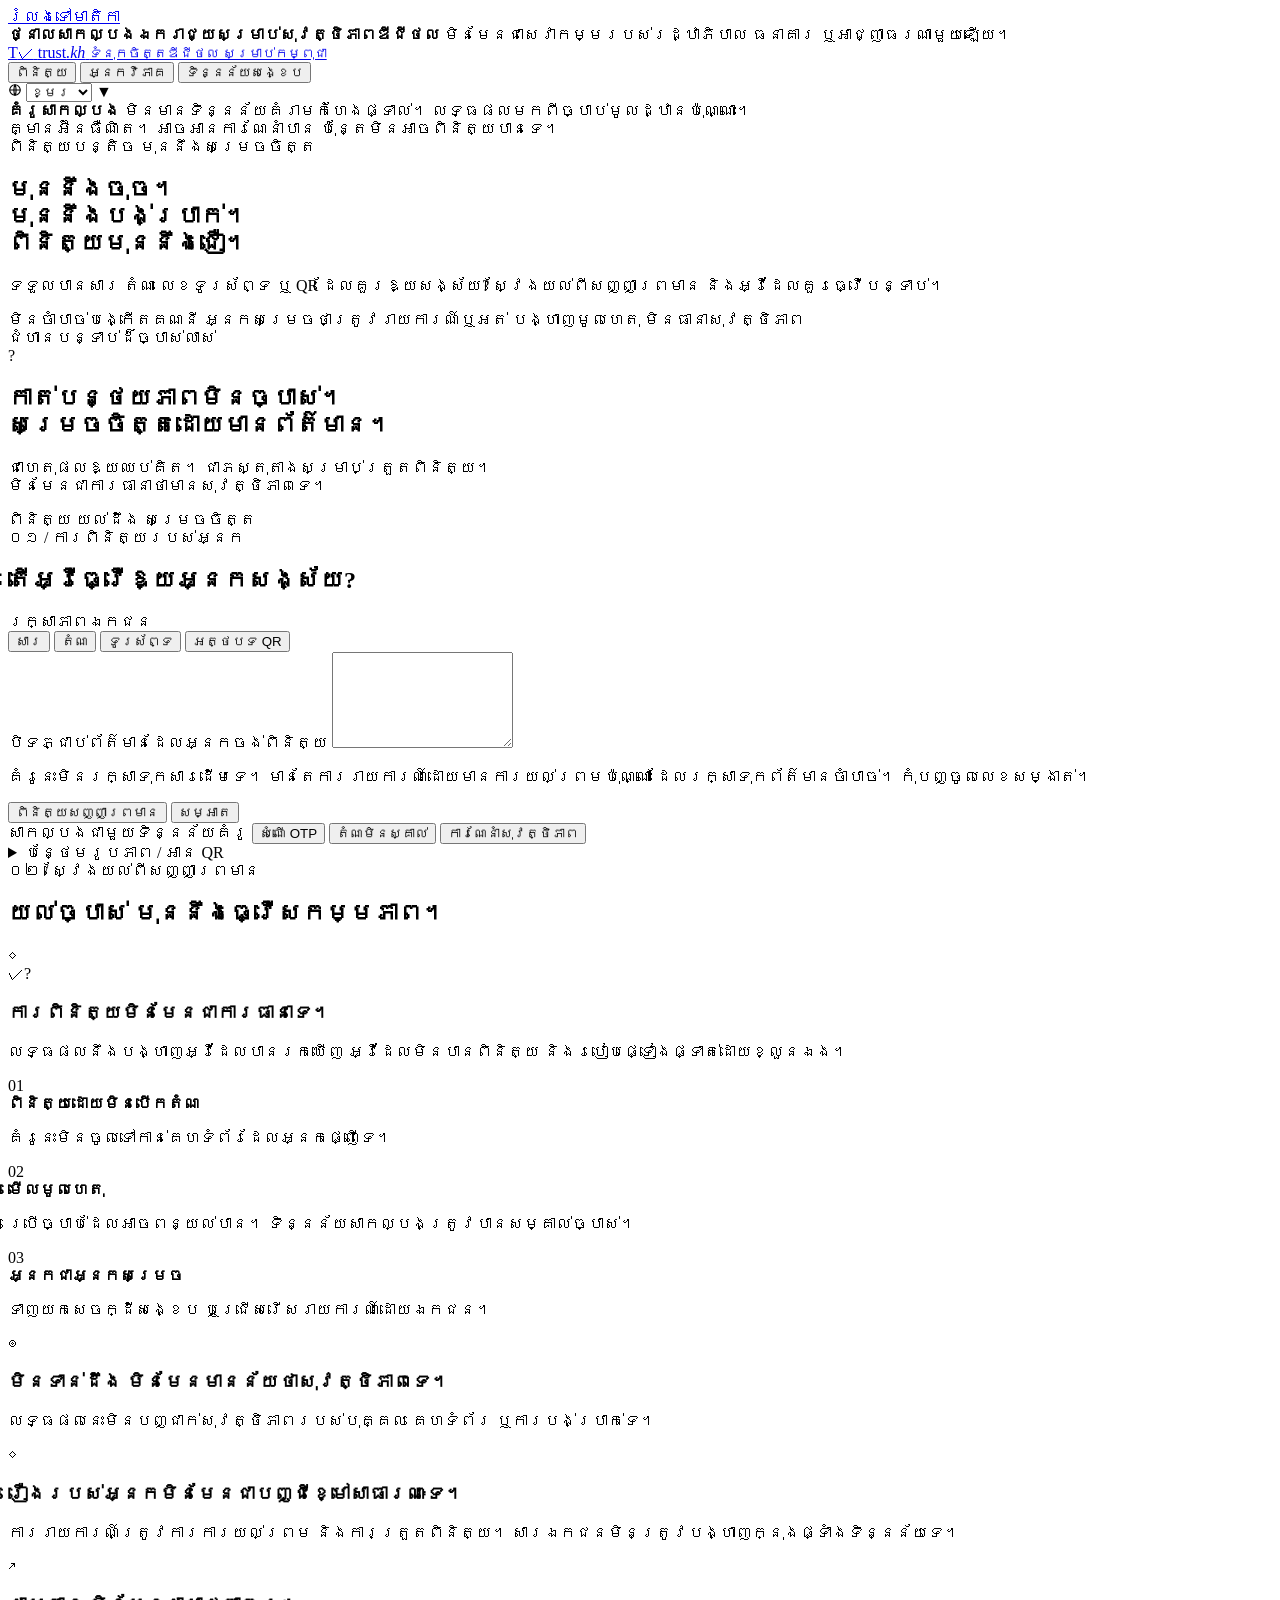
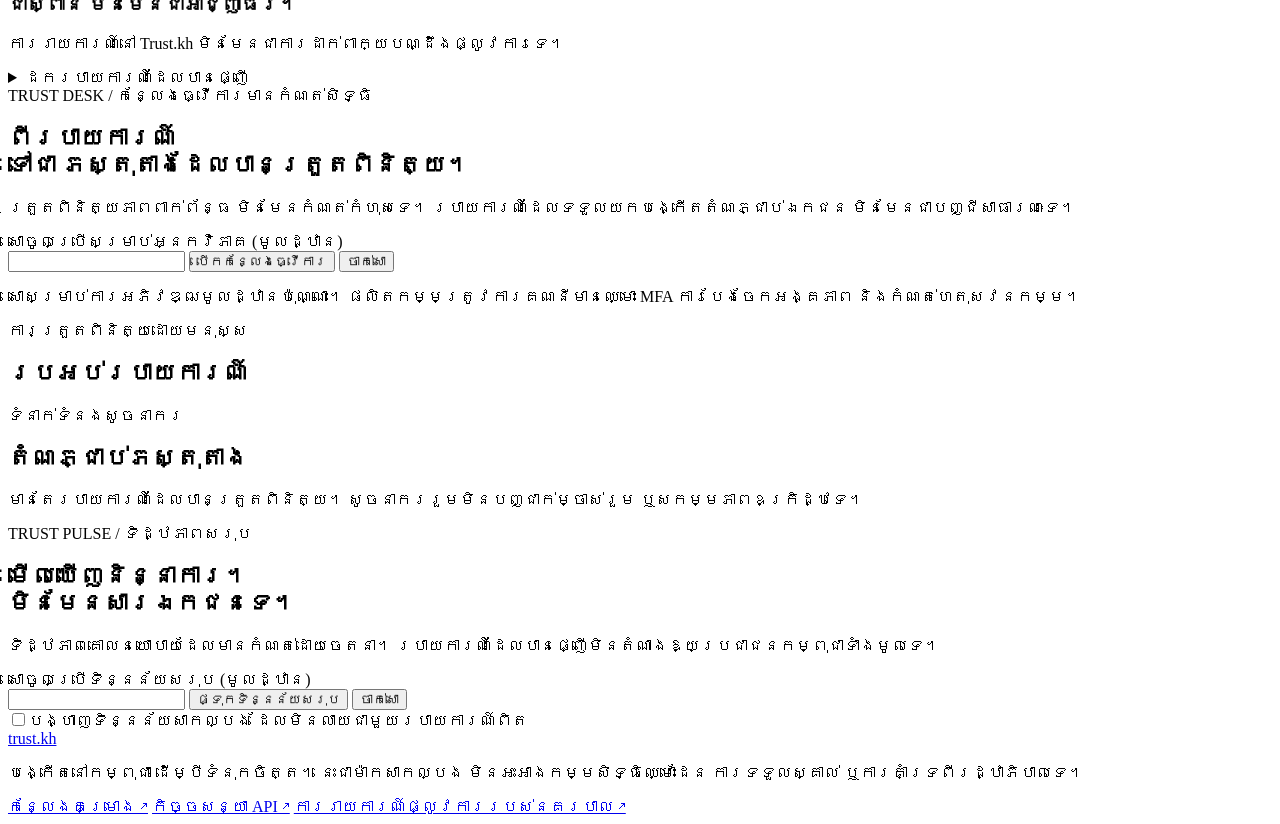
==== app/static/index.html @ d8fc0414 "feat(ui): institutional Khmer-first interface with Khmer/English/Chinese Rebuild the citizen, analys" ====
<!doctype html>
<html lang="km">
<head>
  <meta charset="utf-8"><meta name="viewport" content="width=device-width,initial-scale=1">
  <meta name="theme-color" content="#014F99">
  <meta name="description" content="Trust.kh — ពិនិត្យសារ តំណ លេខទូរស័ព្ទ និង QR ដែលគួរឱ្យសង្ស័យ។ Explainable, privacy-conscious scam triage for Cambodia.">
  <link rel="manifest" href="/manifest.webmanifest"><link rel="icon" href="/icon.svg" type="image/svg+xml">
  <link rel="stylesheet" href="/style.css"><title>Trust.kh · ពិនិត្យមុននឹងជឿ</title>
</head>
<body>
<a class="skip" href="#main" data-i18n="skip">រំលងទៅមាតិកា</a>

<div class="gov-strip">
  <div class="wrap">
    <span><span class="dot" aria-hidden="true"></span><strong data-i18n="govTitle">ថ្នាលសាកល្បងឯករាជ្យសម្រាប់សុវត្ថិភាពឌីជីថល</strong></span>
    <span data-i18n="govNote">មិនមែនជាសេវាកម្មរបស់រដ្ឋាភិបាល ធនាគារ ឬអាជ្ញាធរណាមួយឡើយ។</span>
  </div>
</div>

<header class="topbar">
  <div class="wrap">
    <a class="brand" href="#check">
      <span class="brandmark" aria-hidden="true">T<span>✓</span></span>
      <span class="brand-text">
        <span class="brand-name">trust<em>.kh</em></span>
        <small data-i18n="brandSub">ទំនុកចិត្តឌីជីថល សម្រាប់កម្ពុជា</small>
      </span>
    </a>
    <nav data-i18n-label="navLabel" aria-label="ការរុករកមេ">
      <button class="nav active" data-page="check" data-i18n="checkNav">ពិនិត្យ</button>
      <button class="nav" data-page="analyst" data-i18n="analystNav">អ្នកវិភាគ</button>
      <button class="nav" data-page="pulse" data-i18n="pulseNav">ទិន្នន័យសង្ខេប</button>
    </nav>
    <div class="lang-select">
      <span class="globe" aria-hidden="true">
        <svg width="14" height="14" viewBox="0 0 24 24" fill="none" stroke="currentColor" stroke-width="2">
          <circle cx="12" cy="12" r="9"/><path d="M3 12h18M12 3c2.5 2.7 2.5 15.3 0 18M12 3c-2.5 2.7-2.5 15.3 0 18"/>
        </svg>
      </span>
      <select id="language" data-i18n-label="langLabel" aria-label="ប្តូរភាសា">
        <option value="km">ខ្មែរ</option>
        <option value="en">English</option>
        <option value="zh">中文</option>
      </select>
      <span class="caret" aria-hidden="true">▼</span>
    </div>
  </div>
</header>

<div class="notice-strip">
  <div class="wrap">
    <strong data-i18n="prototype">គំរូសាកល្បង</strong>
    <span data-i18n="prototypeNote">មិនមានទិន្នន័យគំរាមកំហែងផ្ទាល់។ លទ្ធផលមកពីច្បាប់មូលដ្ឋានប៉ុណ្ណោះ។</span>
  </div>
</div>
<div id="offline" class="offline hidden" role="status" data-i18n="offline">គ្មានអ៊ីនធឺណិត។ អាចអានការណែនាំបាន ប៉ុន្តែមិនអាចពិនិត្យបានទេ។</div>

<main id="main">

<section id="page-check" class="page">
  <div class="hero-layout">
    <div class="hero-inner">
      <div class="hero">
        <div class="eyebrow" data-i18n="eyebrow">ពិនិត្យបន្តិច មុននឹងសម្រេចចិត្ត</div>
        <h1 data-i18n="headline">មុននឹងចុច។<br>មុននឹងបង់ប្រាក់។<br><span>ពិនិត្យមុននឹងជឿ។</span></h1>
        <p data-i18n="heroCopy">ទទួលបានសារ តំណ លេខទូរស័ព្ទ ឬ QR ដែលគួរឱ្យសង្ស័យ? ស្វែងយល់ពីសញ្ញាព្រមាន និងអ្វីដែលគួរធ្វើបន្ទាប់។</p>
        <div class="promise-row">
          <span data-i18n="promise1">មិនចាំបាច់បង្កើតគណនី</span>
          <span data-i18n="promise2">អ្នកសម្រេចថាត្រូវរាយការណ៍ឬអត់</span>
          <span data-i18n="promise3">បង្ហាញមូលហេតុ មិនធានាសុវត្ថិភាព</span>
        </div>
      </div>
      <aside class="hero-card" data-i18n-label="heroCardLabel" aria-label="គោលការណ៍ផលិតផល">
        <div class="eyebrow" data-i18n="heroCardEyebrow">ជំហានបន្ទាប់ដ៏ច្បាស់លាស់</div>
        <div class="hero-card-mark" aria-hidden="true">?</div>
        <h2 data-i18n="heroCardTitle">កាត់បន្ថយភាពមិនច្បាស់។<br>សម្រេចចិត្តដោយមានព័ត៌មាន។</h2>
        <p data-i18n="heroCardCopy">ជាហេតុផលឱ្យឈប់គិត។ ជាភស្តុតាងសម្រាប់ត្រួតពិនិត្យ។<br>មិនមែនជាការធានាថាមានសុវត្ថិភាពទេ។</p>
        <div class="hero-card-bottom">
          <span data-i18n="stepCheck">ពិនិត្យ</span>
          <span data-i18n="stepUnderstand">យល់ដឹង</span>
          <span data-i18n="stepDecide">សម្រេចចិត្ត</span>
        </div>
      </aside>
    </div>
  </div>

  <div class="workbench">
    <article class="panel input-panel">
      <div class="panel-top">
        <div>
          <div class="eyebrow" data-i18n="stepOne">០១ / ការពិនិត្យរបស់អ្នក</div>
          <h2 data-i18n="inputTitle">តើអ្វីធ្វើឱ្យអ្នកសង្ស័យ?</h2>
        </div>
        <span class="private-badge" data-i18n="privateBadge">រក្សាភាពឯកជន</span>
      </div>
      <div class="tabs" role="group" data-i18n-label="inputTypeLabel" aria-label="ប្រភេទព័ត៌មាន">
        <button class="tab active" data-kind="message" data-i18n="message">សារ</button>
        <button class="tab" data-kind="url" data-i18n="link">តំណ</button>
        <button class="tab" data-kind="phone" data-i18n="phone">ទូរស័ព្ទ</button>
        <button class="tab" data-kind="qr" data-i18n="qr">អត្ថបទ QR</button>
      </div>
      <label class="field-label" for="check-text" data-i18n="inputLabel">បិទភ្ជាប់ព័ត៌មានដែលអ្នកចង់ពិនិត្យ</label>
      <textarea id="check-text" rows="6" maxlength="6000" autocomplete="off" spellcheck="false"></textarea>
      <p class="field-note" data-i18n="inputPrivacy">គំរូនេះមិនរក្សាទុកសារដើមទេ។ មានតែការរាយការណ៍ដោយមានការយល់ព្រមប៉ុណ្ណោះ ដែលរក្សាទុកព័ត៌មានចាំបាច់។ កុំបញ្ចូលលេខសម្ងាត់។</p>
      <div class="input-actions">
        <button class="button primary" id="run-check" data-i18n="runCheck">ពិនិត្យសញ្ញាព្រមាន</button>
        <button class="button quiet" id="clear-check" data-i18n="clear">សម្អាត</button>
      </div>
      <div class="examples">
        <span data-i18n="tryExample">សាកល្បងជាមួយទិន្នន័យគំរូ</span>
        <button data-example="otp" data-i18n="exOtp">សំណើ OTP</button>
        <button data-example="unknown" data-i18n="exUnknown">តំណមិនស្គាល់</button>
        <button data-example="advice" data-i18n="exAdvice">ការណែនាំសុវត្ថិភាព</button>
      </div>
      <details class="image-tools">
        <summary data-i18n="imageTitle">បន្ថែមរូបភាព / អាន QR</summary>
        <p class="field-note" data-i18n="imageNote">រូបភាពត្រូវបានបង្ហាញ និងលាក់ព័ត៌មាននៅលើឧបករណ៍របស់អ្នក។ មុខងារអានអត្ថបទពីរូបភាពមិនទាន់មានទេ។ សូមវាយអត្ថបទខាងលើ។</p>
        <label for="image-file" class="field-label" data-i18n="chooseImage">ជ្រើសរូប PNG/JPEG (មិនលើស 2 MiB / 6 មេហ្គាភីកសែល)</label>
        <input type="file" id="image-file" accept="image/png,image/jpeg">
        <div id="canvas-wrap" class="hidden">
          <p class="field-note" data-i18n="redactInstruction">អូសលើព័ត៌មានផ្ទាល់ខ្លួនដើម្បីបិទបាំង។ រូបដើមមិនត្រូវបានផ្លាស់ប្តូរទេ។</p>
          <canvas id="image-canvas" data-i18n-label="canvasLabel" aria-label="ផ្ទាំងបិទបាំងរូបភាព"></canvas>
          <div class="button-row">
            <button id="decode-qr" class="button secondary" data-i18n="decodeQr">ផ្ញើរូបដែលបានបិទបាំង និងអាន QR</button>
            <button id="save-image" class="button quiet" data-i18n="saveImage">រក្សាទុកច្បាប់ចម្លង</button>
          </div>
        </div>
      </details>
    </article>

    <article class="panel result-panel" aria-live="polite" aria-atomic="false">
      <div class="panel-top">
        <div>
          <div class="eyebrow" data-i18n="stepTwo">០២ / ស្វែងយល់ពីសញ្ញាព្រមាន</div>
          <h2 data-i18n="resultTitle">យល់ច្បាស់ មុននឹងធ្វើសកម្មភាព។</h2>
        </div>
        <span class="result-symbol" aria-hidden="true">◇</span>
      </div>
      <div id="result-empty">
        <div class="empty-emblem" aria-hidden="true">✓<span>?</span></div>
        <h3 data-i18n="emptyTitle">ការពិនិត្យមិនមែនជាការធានាទេ។</h3>
        <p data-i18n="emptyCopy">លទ្ធផលនឹងបង្ហាញអ្វីដែលបានរកឃើញ អ្វីដែលមិនបានពិនិត្យ និងរបៀបផ្ទៀងផ្ទាត់ដោយខ្លួនឯង។</p>
        <div class="explain-row"><span>01</span><div><strong data-i18n="explain1Title">ពិនិត្យដោយមិនបើកតំណ</strong><p data-i18n="explain1Copy">គំរូនេះមិនចូលទៅកាន់គេហទំព័រដែលអ្នកផ្ញើទេ។</p></div></div>
        <div class="explain-row"><span>02</span><div><strong data-i18n="explain2Title">មើលមូលហេតុ</strong><p data-i18n="explain2Copy">ប្រើច្បាប់ដែលអាចពន្យល់បាន។ ទិន្នន័យសាកល្បងត្រូវបានសម្គាល់ច្បាស់។</p></div></div>
        <div class="explain-row"><span>03</span><div><strong data-i18n="explain3Title">អ្នកជាអ្នកសម្រេច</strong><p data-i18n="explain3Copy">ទាញយកសេចក្ដីសង្ខេប ឬជ្រើសរើសរាយការណ៍ដោយឯកជន។</p></div></div>
      </div>
      <div id="result-content" class="hidden"></div>
    </article>
  </div>

  <div class="principles">
    <div class="principles-inner">
      <div><span aria-hidden="true">◎</span><h3 data-i18n="principle1Title">មិនទាន់ដឹង មិនមែនមានន័យថាសុវត្ថិភាពទេ។</h3><p data-i18n="principle1Copy">លទ្ធផលនេះមិនបញ្ជាក់សុវត្ថិភាពរបស់បុគ្គល គេហទំព័រ ឬការបង់ប្រាក់ទេ។</p></div>
      <div><span aria-hidden="true">◇</span><h3 data-i18n="principle2Title">រឿងរបស់អ្នកមិនមែនជាបញ្ជីខ្មៅសាធារណៈទេ។</h3><p data-i18n="principle2Copy">ការរាយការណ៍ត្រូវការការយល់ព្រម និងការត្រួតពិនិត្យ។ សារឯកជនមិនត្រូវបង្ហាញក្នុងផ្ទាំងទិន្នន័យទេ។</p></div>
      <div><span aria-hidden="true">↗</span><h3 data-i18n="principle3Title">ជាស្ពាន មិនមែនជាអាជ្ញាធរ។</h3><p data-i18n="principle3Copy">ការរាយការណ៍នៅ Trust.kh មិនមែនជាការដាក់ពាក្យបណ្ដឹងផ្លូវការទេ។</p></div>
    </div>
  </div>

  <details class="withdraw panel">
    <summary data-i18n="withdrawTitle">ដករបាយការណ៍ដែលបានផ្ញើ</summary>
    <p class="field-note" data-i18n="withdrawCopy">ប្រើបង្កាន់ដៃឯកជនដែលបានរក្សាទុក។ ការលុបនឹងដករបាយការណ៍ និងទំនាក់ទំនងទិន្នន័យចេញ ប៉ុន្តែកំណត់ហេតុសវនកម្មតិចតួចនៅសល់។</p>
    <label for="receipt-file" class="field-label" data-i18n="receiptLabel">ជ្រើសឯកសារបង្កាន់ដៃ Trust.kh JSON</label>
    <input type="file" id="receipt-file" accept="application/json,.json">
    <div class="button-row"><button id="withdraw-report" class="button secondary" data-i18n="withdrawButton">ដករបាយការណ៍</button></div>
  </details>
</section>

<section id="page-analyst" class="page hidden">
  <div class="section-hero">
    <div class="eyebrow" data-i18n="analystEyebrow">TRUST DESK / កន្លែងធ្វើការមានកំណត់សិទ្ធិ</div>
    <h1 data-i18n="analystTitle">ពីរបាយការណ៍<br>ទៅជា <span>ភស្តុតាងដែលបានត្រួតពិនិត្យ។</span></h1>
    <p data-i18n="analystCopy">ត្រួតពិនិត្យភាពពាក់ព័ន្ធ មិនមែនកំណត់កំហុសទេ។ របាយការណ៍ដែលទទួលយកបង្កើតតំណភ្ជាប់ឯកជន មិនមែនជាបញ្ជីសាធារណៈទេ។</p>
  </div>
  <div class="panel access-panel">
    <label for="analyst-key" data-i18n="analystKeyLabel">សោចូលប្រើសម្រាប់អ្នកវិភាគ (មូលដ្ឋាន)</label>
    <div class="access-row">
      <input id="analyst-key" type="password" autocomplete="off">
      <button id="load-analyst" class="button primary" data-i18n="openWorkspace">បើកកន្លែងធ្វើការ</button>
      <button class="button quiet" id="lock-analyst" data-i18n="lock">ចាក់សោ</button>
    </div>
    <p class="field-note" data-i18n="analystKeyNote">សោសម្រាប់ការអភិវឌ្ឍមូលដ្ឋានប៉ុណ្ណោះ។ ផលិតកម្មត្រូវការគណនីមានឈ្មោះ MFA ការបែងចែកអង្គភាព និងកំណត់ហេតុសវនកម្ម។</p>
  </div>
  <div id="analyst-content" class="hidden">
    <div class="dashboard-grid">
      <article class="panel">
        <div class="eyebrow" data-i18n="humanReview">ការត្រួតពិនិត្យដោយមនុស្ស</div>
        <h2 data-i18n="reportInbox">ប្រអប់របាយការណ៍</h2>
        <div id="report-list"></div>
      </article>
      <article class="panel">
        <div class="eyebrow" data-i18n="assocEyebrow">ទំនាក់ទំនងសូចនាករ</div>
        <h2 data-i18n="assocTitle">តំណភ្ជាប់ភស្តុតាង</h2>
        <p class="field-note" data-i18n="assocNote">មានតែរបាយការណ៍ដែលបានត្រួតពិនិត្យ។ សូចនាកររួមមិនបញ្ជាក់ម្ចាស់រួម ឬសកម្មភាពឧក្រិដ្ឋទេ។</p>
        <div id="graph"></div>
      </article>
    </div>
  </div>
</section>

<section id="page-pulse" class="page hidden">
  <div class="section-hero">
    <div class="eyebrow" data-i18n="pulseEyebrow">TRUST PULSE / ទិដ្ឋភាពសរុប</div>
    <h1 data-i18n="pulseTitle">មើលឃើញនិន្នាការ។<br><span>មិនមែនសារឯកជនទេ។</span></h1>
    <p data-i18n="pulseCopy">ទិដ្ឋភាពគោលនយោបាយដែលមានកំណត់ដោយចេតនា។ របាយការណ៍ដែលបានផ្ញើមិនតំណាងឱ្យប្រជាជនកម្ពុជាទាំងមូលទេ។</p>
  </div>
  <div class="panel access-panel">
    <label for="pulse-key" data-i18n="pulseKeyLabel">សោចូលប្រើទិន្នន័យសរុប (មូលដ្ឋាន)</label>
    <div class="access-row">
      <input id="pulse-key" type="password" autocomplete="off">
      <button id="load-pulse" class="button primary" data-i18n="loadAggregates">ផ្ទុកទិន្នន័យសរុប</button>
      <button class="button quiet" id="lock-pulse" data-i18n="lock">ចាក់សោ</button>
    </div>
    <label class="checkbox"><input type="checkbox" id="pulse-demo"><span data-i18n="pulseDemoLabel">បង្ហាញទិន្នន័យសាកល្បង ដែលមិនលាយជាមួយរបាយការណ៍ពិត</span></label>
  </div>
  <div id="pulse-content"></div>
</section>

</main>

<footer>
  <div class="footer-inner">
    <div>
      <a class="footer-brand" href="#check">trust.kh</a>
      <p data-i18n="footer">បង្កើតនៅកម្ពុជា ដើម្បីទំនុកចិត្ត។ នេះជាម៉ាកសាកល្បង មិនអះអាងកម្មសិទ្ធិឈ្មោះដែន ការទទួលស្គាល់ ឬការគាំទ្រពីរដ្ឋាភិបាលទេ។</p>
    </div>
    <div class="footer-links">
      <a class="studio-link" href="/project/" data-i18n="projectStudio">កន្លែងគម្រោង ↗</a>
      <a href="/api/openapi.json" target="_blank" rel="noopener" data-i18n="apiContract">កិច្ចសន្យា API ↗</a>
      <a href="https://hotline.police.gov.kh/" target="_blank" rel="noopener noreferrer" data-i18n="policePortal">ការរាយការណ៍ផ្លូវការរបស់នគរបាល ↗</a>
    </div>
  </div>
</footer>
<div id="toast" class="toast hidden" role="status"></div>
<script type="module" src="/app.js"></script>
</body></html>
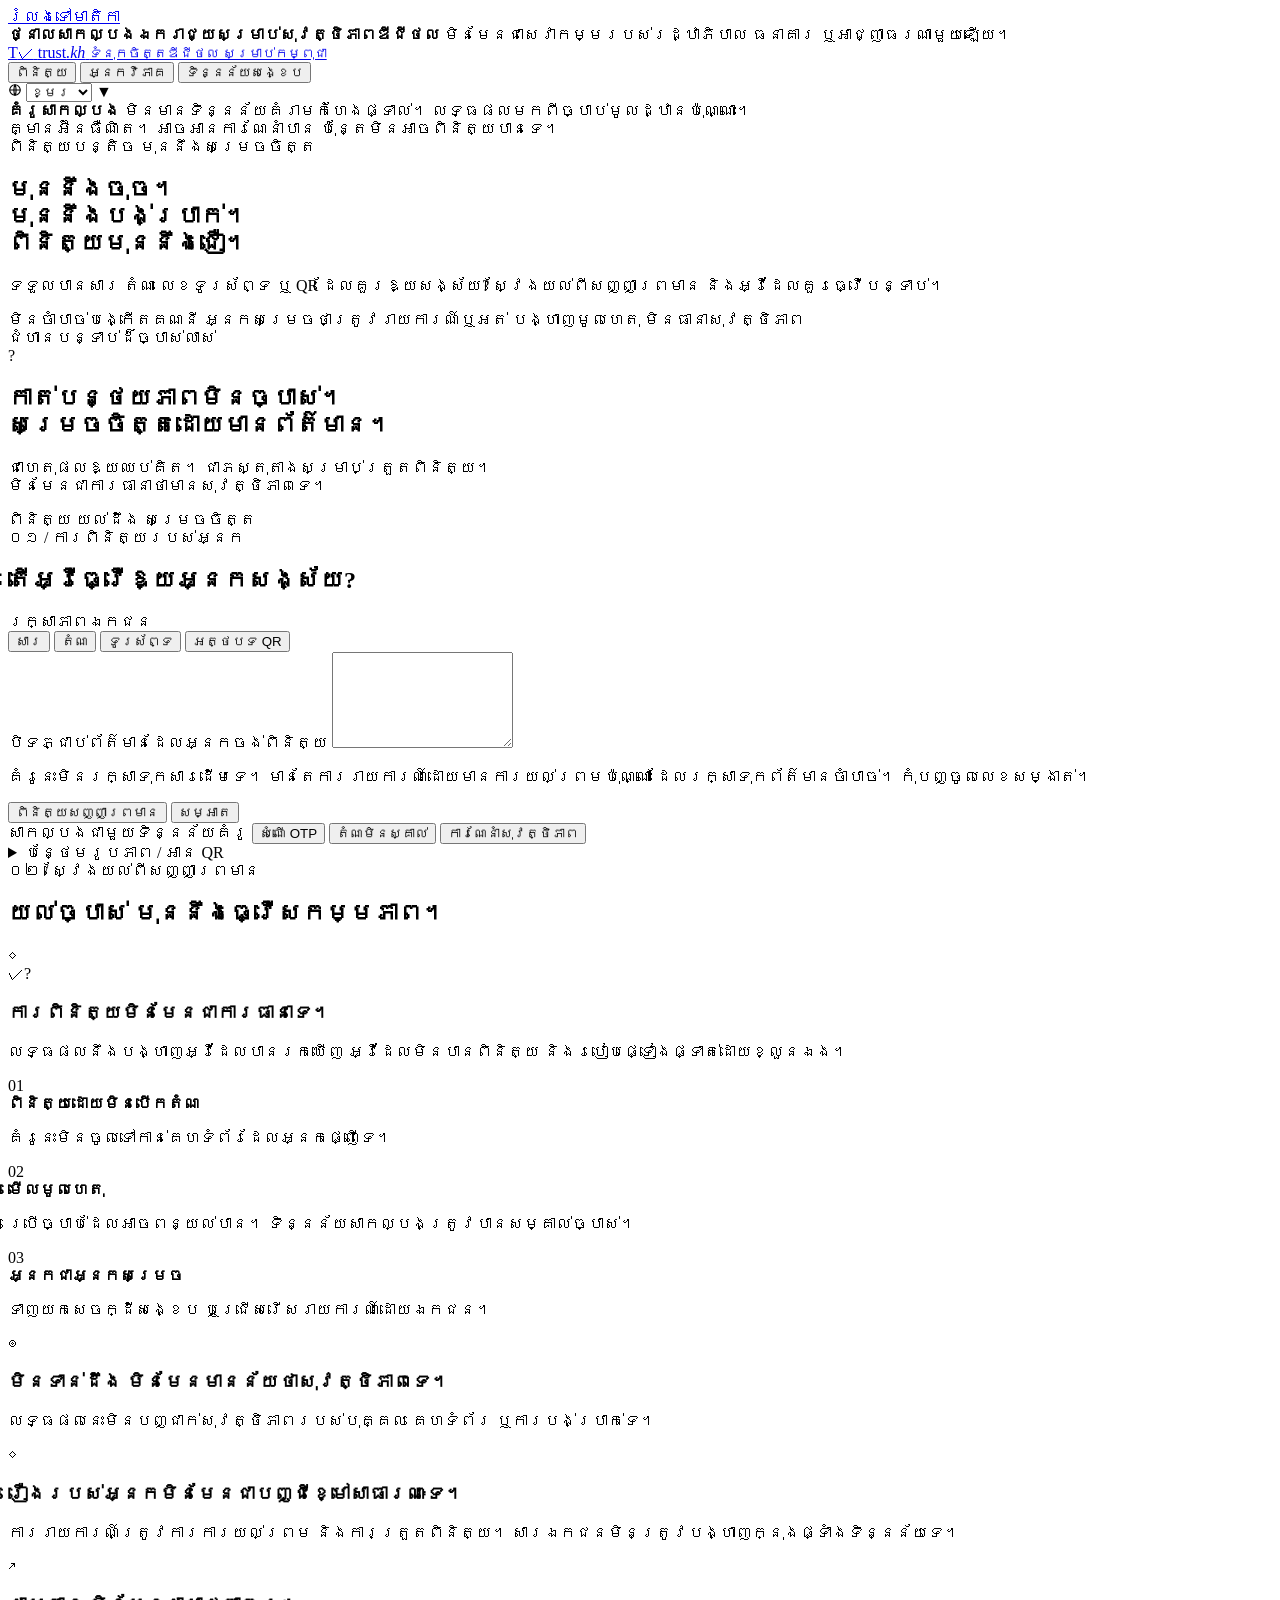
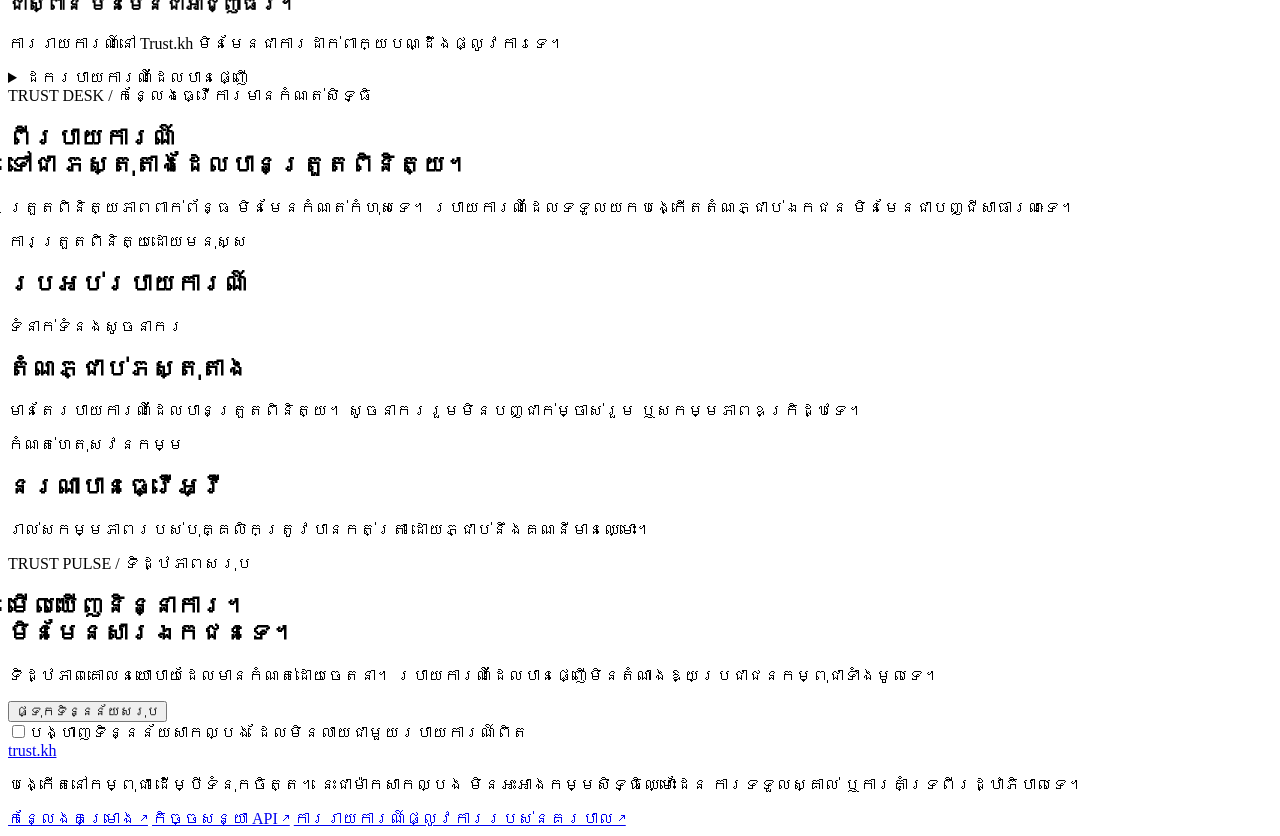
==== commit b1109d96: "feat(auth): named staff identity, tenant isolation and audit trail (B01) Replaces the two shared sta" ====
--- a/app/static/index.html
+++ b/app/static/index.html
@@ -171,15 +171,7 @@
     <h1 data-i18n="analystTitle">ពីរបាយការណ៍<br>ទៅជា <span>ភស្តុតាងដែលបានត្រួតពិនិត្យ។</span></h1>
     <p data-i18n="analystCopy">ត្រួតពិនិត្យភាពពាក់ព័ន្ធ មិនមែនកំណត់កំហុសទេ។ របាយការណ៍ដែលទទួលយកបង្កើតតំណភ្ជាប់ឯកជន មិនមែនជាបញ្ជីសាធារណៈទេ។</p>
   </div>
-  <div class="panel access-panel">
-    <label for="analyst-key" data-i18n="analystKeyLabel">សោចូលប្រើសម្រាប់អ្នកវិភាគ (មូលដ្ឋាន)</label>
-    <div class="access-row">
-      <input id="analyst-key" type="password" autocomplete="off">
-      <button id="load-analyst" class="button primary" data-i18n="openWorkspace">បើកកន្លែងធ្វើការ</button>
-      <button class="button quiet" id="lock-analyst" data-i18n="lock">ចាក់សោ</button>
-    </div>
-    <p class="field-note" data-i18n="analystKeyNote">សោសម្រាប់ការអភិវឌ្ឍមូលដ្ឋានប៉ុណ្ណោះ។ ផលិតកម្មត្រូវការគណនីមានឈ្មោះ MFA ការបែងចែកអង្គភាព និងកំណត់ហេតុសវនកម្ម។</p>
-  </div>
+  <div class="panel access-panel" data-auth-panel="analyst"></div>
   <div id="analyst-content" class="hidden">
     <div class="dashboard-grid">
       <article class="panel">
@@ -194,6 +186,14 @@
         <div id="graph"></div>
       </article>
     </div>
+    <div class="dashboard-grid">
+      <article class="panel">
+        <div class="eyebrow" data-i18n="auditEyebrow">កំណត់ហេតុសវនកម្ម</div>
+        <h2 data-i18n="auditTitle">នរណាបានធ្វើអ្វី</h2>
+        <p class="field-note" data-i18n="auditNote">រាល់សកម្មភាពរបស់បុគ្គលិកត្រូវបានកត់ត្រា ដោយភ្ជាប់នឹងគណនីមានឈ្មោះ។</p>
+        <div id="audit-log"></div>
+      </article>
+    </div>
   </div>
 </section>
 
@@ -203,12 +203,10 @@
     <h1 data-i18n="pulseTitle">មើលឃើញនិន្នាការ។<br><span>មិនមែនសារឯកជនទេ។</span></h1>
     <p data-i18n="pulseCopy">ទិដ្ឋភាពគោលនយោបាយដែលមានកំណត់ដោយចេតនា។ របាយការណ៍ដែលបានផ្ញើមិនតំណាងឱ្យប្រជាជនកម្ពុជាទាំងមូលទេ។</p>
   </div>
-  <div class="panel access-panel">
-    <label for="pulse-key" data-i18n="pulseKeyLabel">សោចូលប្រើទិន្នន័យសរុប (មូលដ្ឋាន)</label>
+  <div class="panel access-panel" data-auth-panel="pulse"></div>
+  <div id="pulse-controls" class="panel access-panel hidden">
     <div class="access-row">
-      <input id="pulse-key" type="password" autocomplete="off">
       <button id="load-pulse" class="button primary" data-i18n="loadAggregates">ផ្ទុកទិន្នន័យសរុប</button>
-      <button class="button quiet" id="lock-pulse" data-i18n="lock">ចាក់សោ</button>
     </div>
     <label class="checkbox"><input type="checkbox" id="pulse-demo"><span data-i18n="pulseDemoLabel">បង្ហាញទិន្នន័យសាកល្បង ដែលមិនលាយជាមួយរបាយការណ៍ពិត</span></label>
   </div>
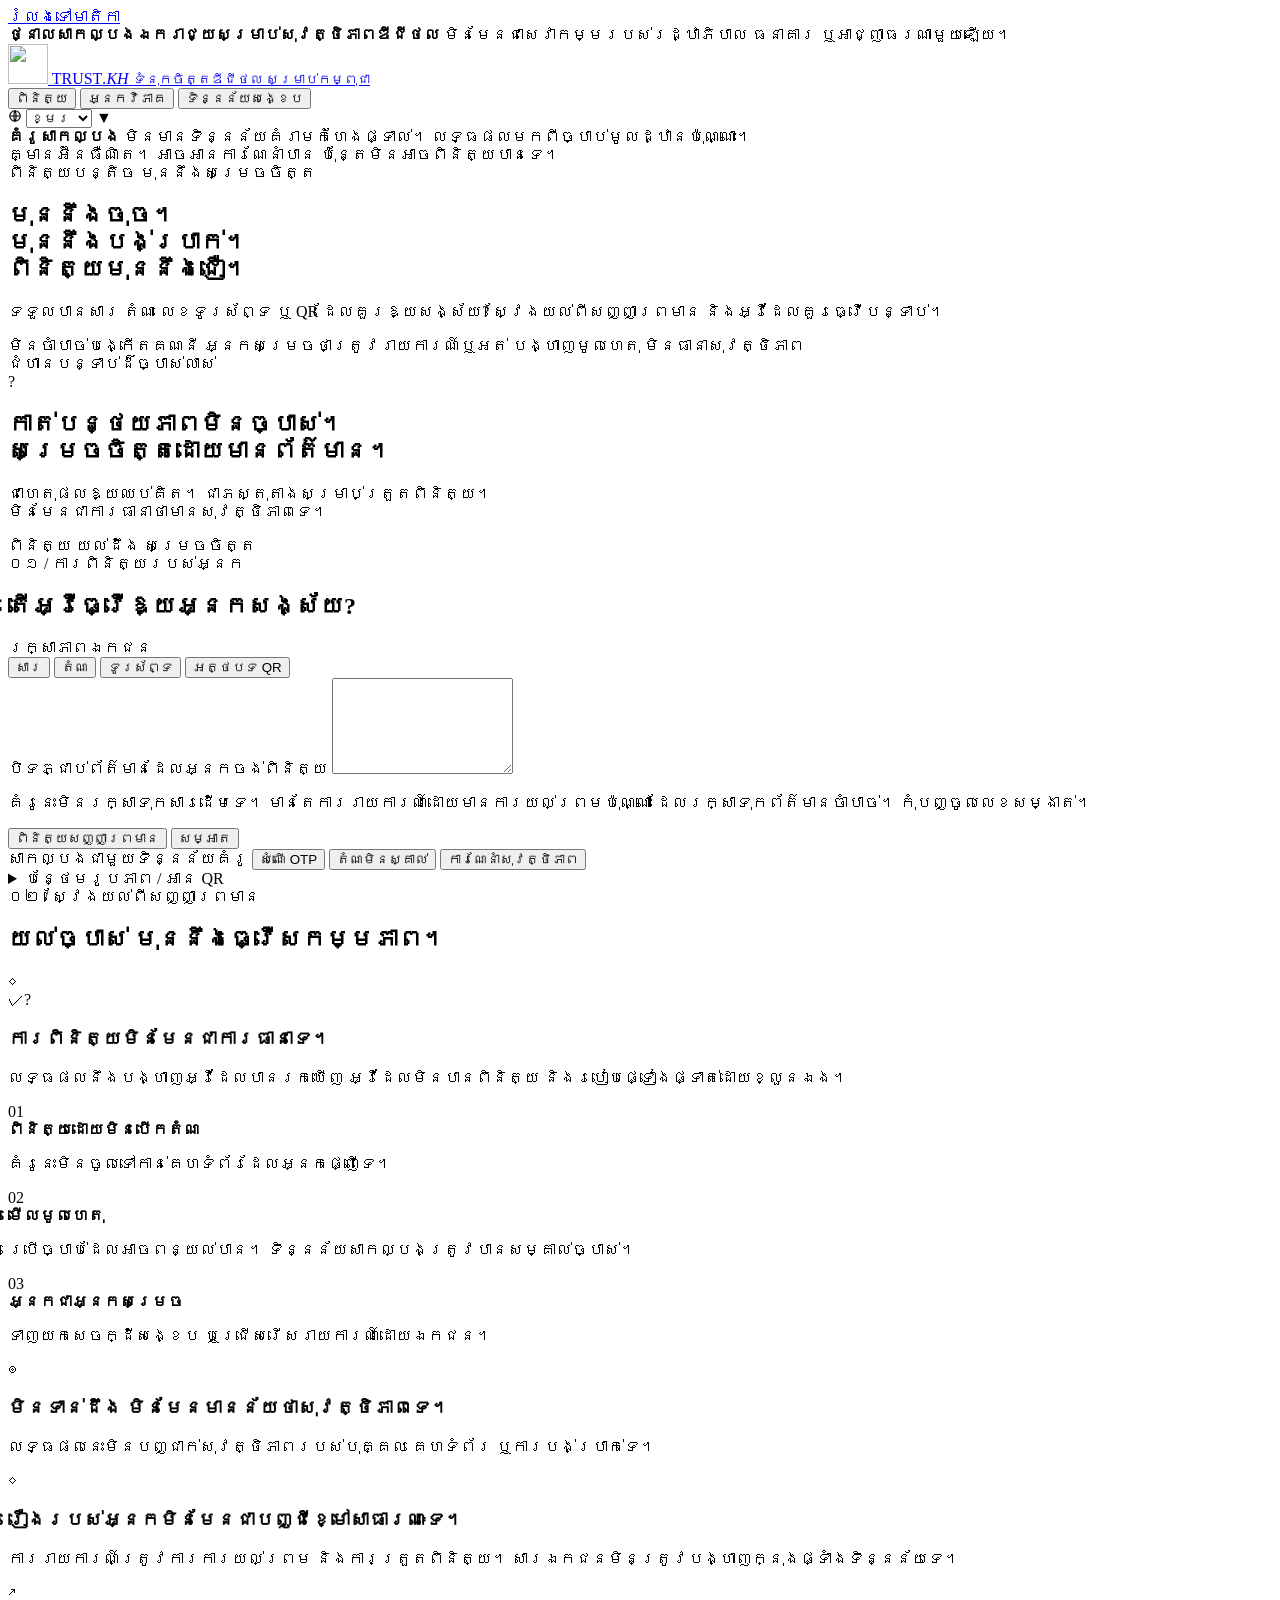
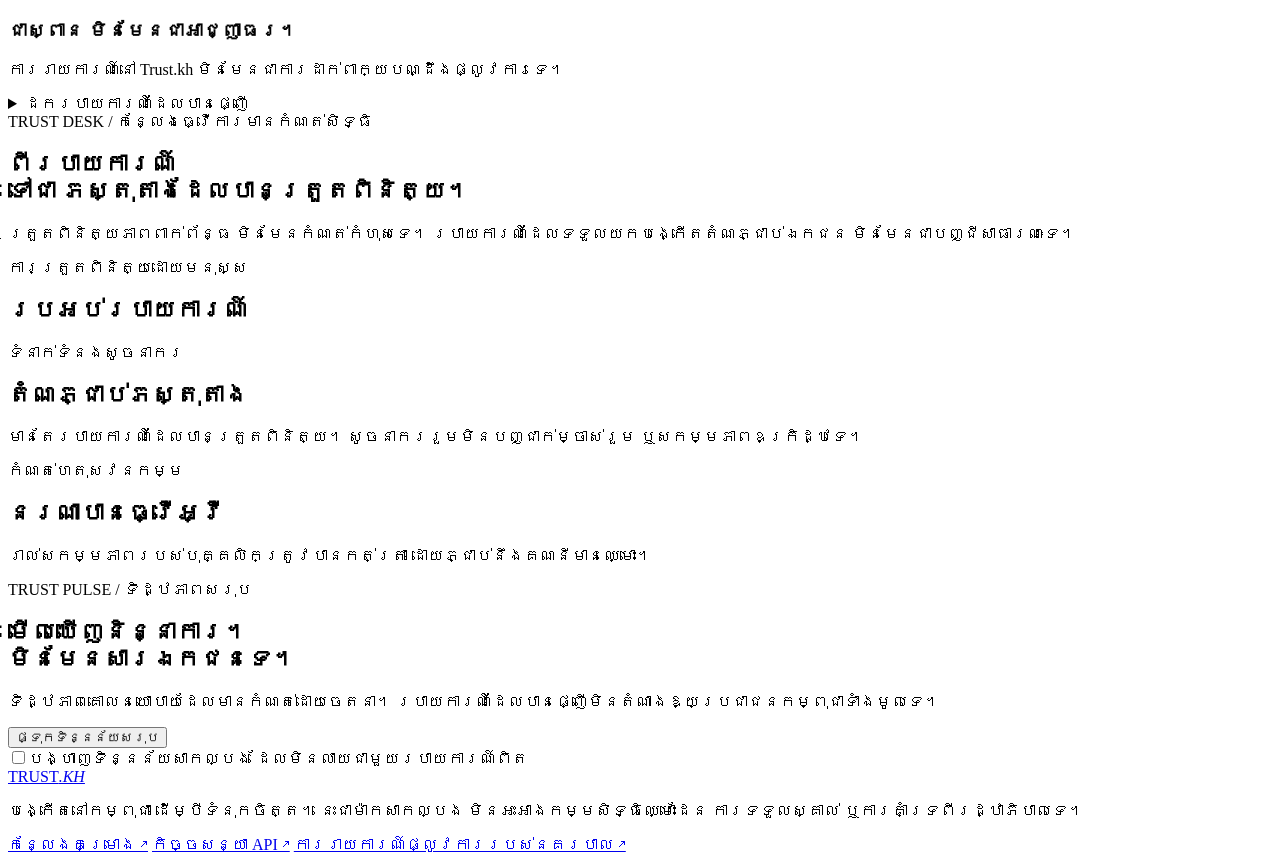
==== commit 3453601c: "feat(brand): Trust.kh shield mark and TRUST.KH wordmark Replaces the placeholder T-tile with the com" ====
--- a/app/static/index.html
+++ b/app/static/index.html
@@ -20,9 +20,9 @@
 <header class="topbar">
   <div class="wrap">
     <a class="brand" href="#check">
-      <span class="brandmark" aria-hidden="true">T<span>✓</span></span>
+      <img class="brandmark" src="/icon.svg" width="40" height="40" alt="" aria-hidden="true">
       <span class="brand-text">
-        <span class="brand-name">trust<em>.kh</em></span>
+        <span class="brand-name">TRUST<em>.KH</em></span>
         <small data-i18n="brandSub">ទំនុកចិត្តឌីជីថល សម្រាប់កម្ពុជា</small>
       </span>
     </a>
@@ -218,7 +218,7 @@
 <footer>
   <div class="footer-inner">
     <div>
-      <a class="footer-brand" href="#check">trust.kh</a>
+      <a class="footer-brand" href="#check">TRUST<em>.KH</em></a>
       <p data-i18n="footer">បង្កើតនៅកម្ពុជា ដើម្បីទំនុកចិត្ត។ នេះជាម៉ាកសាកល្បង មិនអះអាងកម្មសិទ្ធិឈ្មោះដែន ការទទួលស្គាល់ ឬការគាំទ្រពីរដ្ឋាភិបាលទេ។</p>
     </div>
     <div class="footer-links">
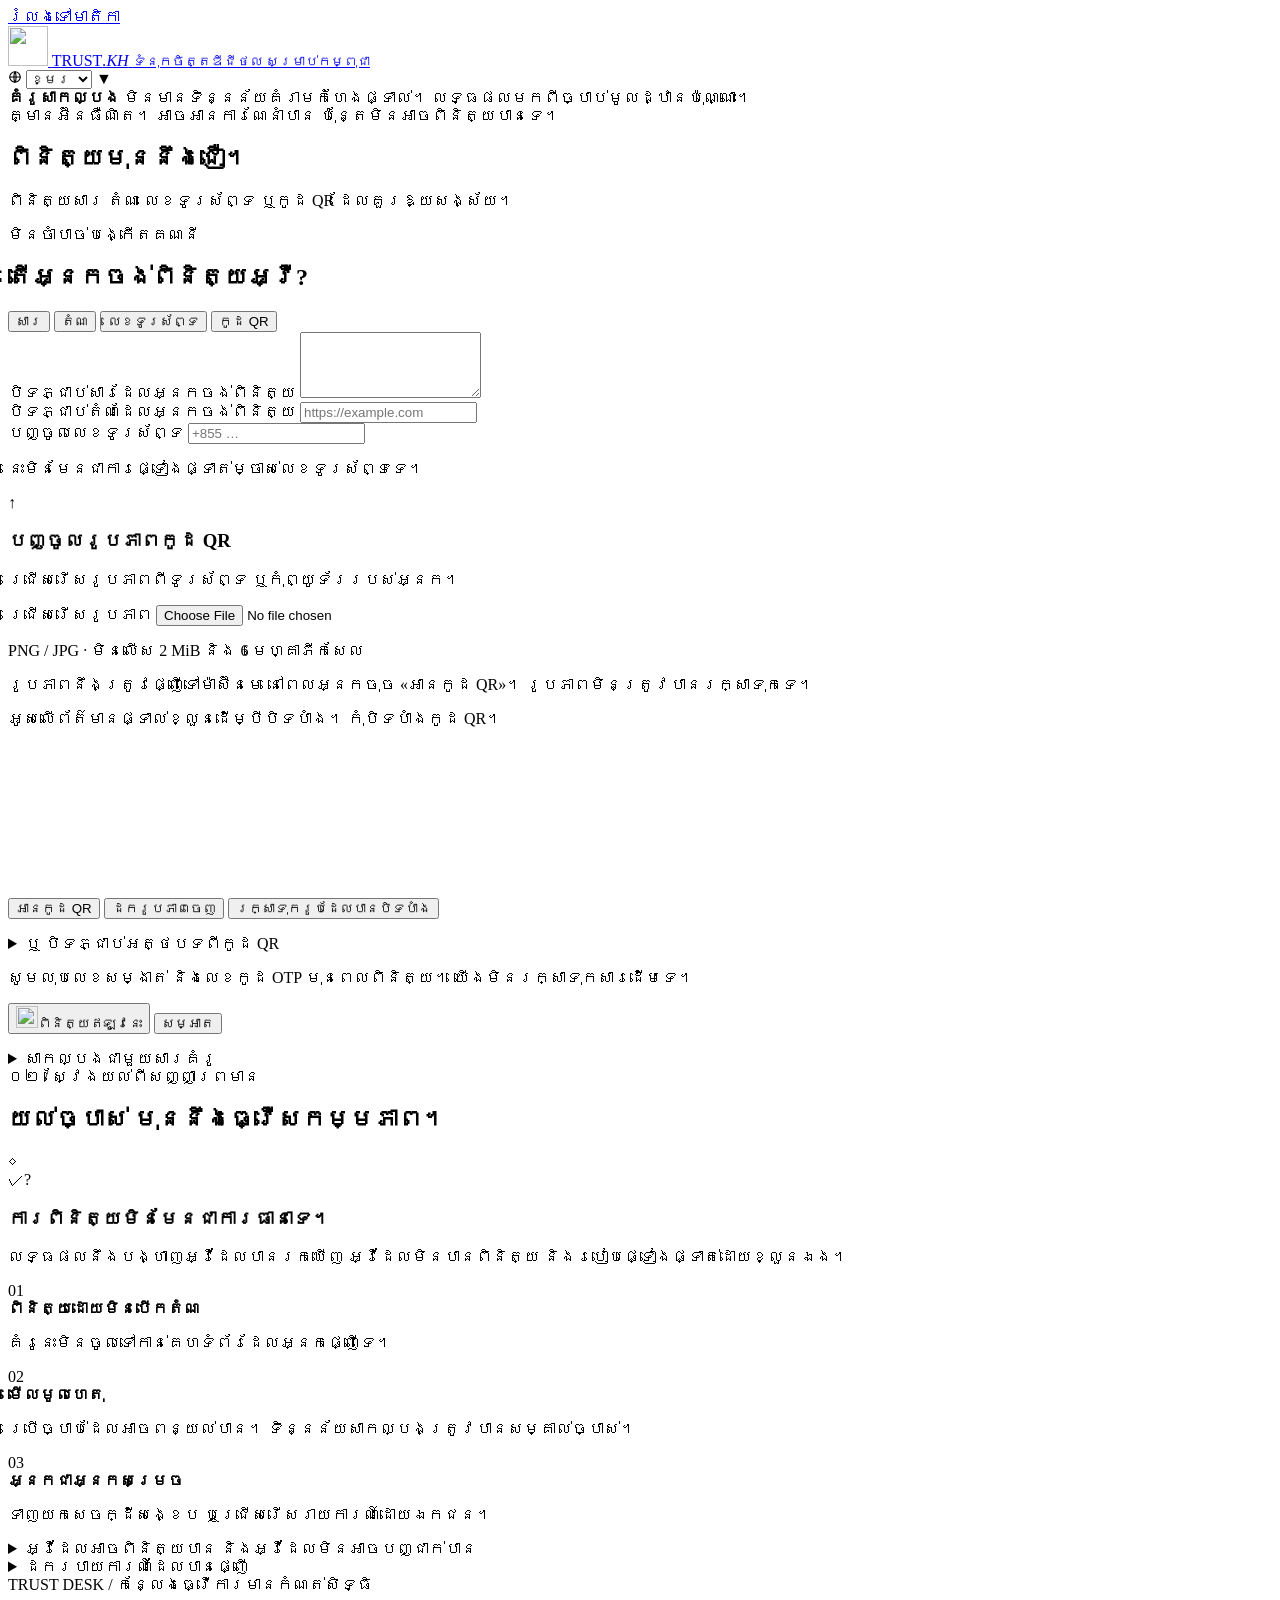
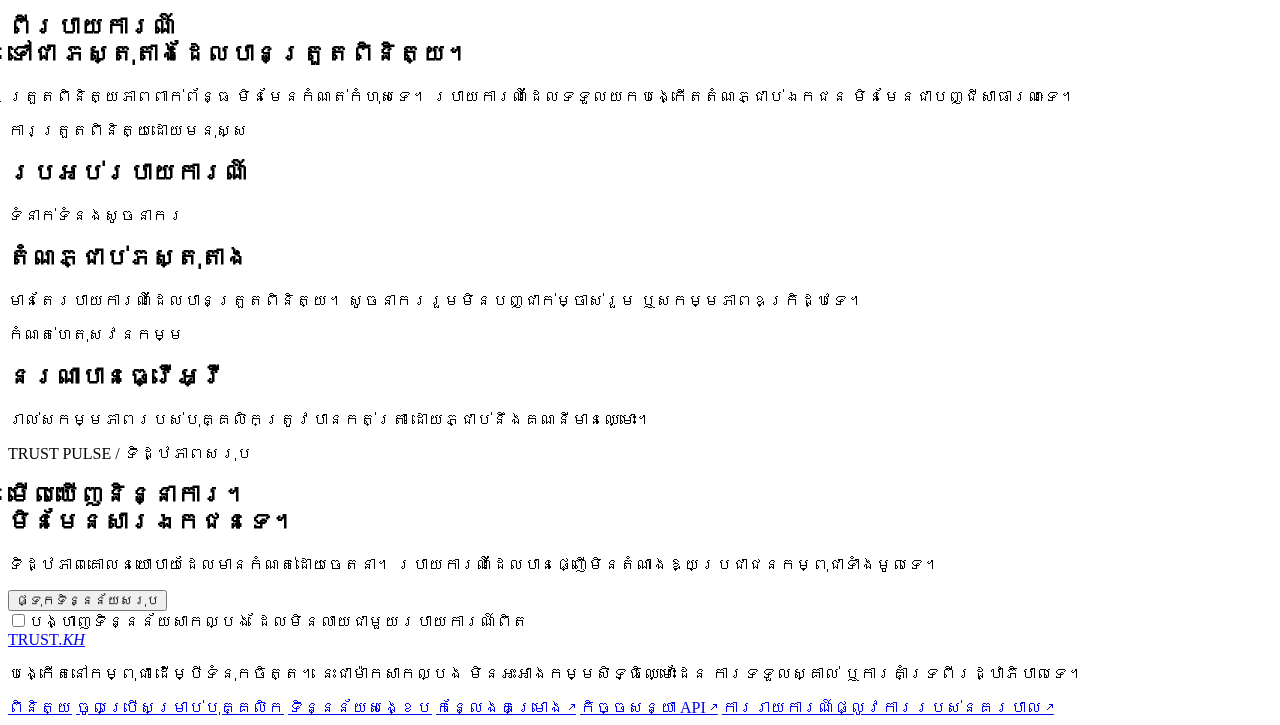
==== commit 742e543d: "feat: simpler citizen checking, visible QR upload and localized PDF export" ====
--- a/app/static/index.html
+++ b/app/static/index.html
@@ -2,20 +2,13 @@
 <html lang="km">
 <head>
   <meta charset="utf-8"><meta name="viewport" content="width=device-width,initial-scale=1">
-  <meta name="theme-color" content="#014F99">
+  <meta name="theme-color" content="#1B63C4">
   <meta name="description" content="Trust.kh — ពិនិត្យសារ តំណ លេខទូរស័ព្ទ និង QR ដែលគួរឱ្យសង្ស័យ។ Explainable, privacy-conscious scam triage for Cambodia.">
   <link rel="manifest" href="/manifest.webmanifest"><link rel="icon" href="/icon.svg" type="image/svg+xml">
-  <link rel="stylesheet" href="/style.css"><title>Trust.kh · ពិនិត្យមុននឹងជឿ</title>
+  <link rel="stylesheet" href="/style.css"><link rel="stylesheet" href="/citizen.css"><title>Trust.kh · ពិនិត្យមុននឹងជឿ</title>
 </head>
 <body>
 <a class="skip" href="#main" data-i18n="skip">រំលងទៅមាតិកា</a>
-
-<div class="gov-strip">
-  <div class="wrap">
-    <span><span class="dot" aria-hidden="true"></span><strong data-i18n="govTitle">ថ្នាលសាកល្បងឯករាជ្យសម្រាប់សុវត្ថិភាពឌីជីថល</strong></span>
-    <span data-i18n="govNote">មិនមែនជាសេវាកម្មរបស់រដ្ឋាភិបាល ធនាគារ ឬអាជ្ញាធរណាមួយឡើយ។</span>
-  </div>
-</div>
 
 <header class="topbar">
   <div class="wrap">
@@ -26,11 +19,6 @@
         <small data-i18n="brandSub">ទំនុកចិត្តឌីជីថល សម្រាប់កម្ពុជា</small>
       </span>
     </a>
-    <nav data-i18n-label="navLabel" aria-label="ការរុករកមេ">
-      <button class="nav active" data-page="check" data-i18n="checkNav">ពិនិត្យ</button>
-      <button class="nav" data-page="analyst" data-i18n="analystNav">អ្នកវិភាគ</button>
-      <button class="nav" data-page="pulse" data-i18n="pulseNav">ទិន្នន័យសង្ខេប</button>
-    </nav>
     <div class="lang-select">
       <span class="globe" aria-hidden="true">
         <svg width="14" height="14" viewBox="0 0 24 24" fill="none" stroke="currentColor" stroke-width="2">
@@ -58,81 +46,91 @@
 <main id="main">
 
 <section id="page-check" class="page">
-  <div class="hero-layout">
-    <div class="hero-inner">
-      <div class="hero">
-        <div class="eyebrow" data-i18n="eyebrow">ពិនិត្យបន្តិច មុននឹងសម្រេចចិត្ត</div>
-        <h1 data-i18n="headline">មុននឹងចុច។<br>មុននឹងបង់ប្រាក់។<br><span>ពិនិត្យមុននឹងជឿ។</span></h1>
-        <p data-i18n="heroCopy">ទទួលបានសារ តំណ លេខទូរស័ព្ទ ឬ QR ដែលគួរឱ្យសង្ស័យ? ស្វែងយល់ពីសញ្ញាព្រមាន និងអ្វីដែលគួរធ្វើបន្ទាប់។</p>
-        <div class="promise-row">
-          <span data-i18n="promise1">មិនចាំបាច់បង្កើតគណនី</span>
-          <span data-i18n="promise2">អ្នកសម្រេចថាត្រូវរាយការណ៍ឬអត់</span>
-          <span data-i18n="promise3">បង្ហាញមូលហេតុ មិនធានាសុវត្ថិភាព</span>
-        </div>
-      </div>
-      <aside class="hero-card" data-i18n-label="heroCardLabel" aria-label="គោលការណ៍ផលិតផល">
-        <div class="eyebrow" data-i18n="heroCardEyebrow">ជំហានបន្ទាប់ដ៏ច្បាស់លាស់</div>
-        <div class="hero-card-mark" aria-hidden="true">?</div>
-        <h2 data-i18n="heroCardTitle">កាត់បន្ថយភាពមិនច្បាស់។<br>សម្រេចចិត្តដោយមានព័ត៌មាន។</h2>
-        <p data-i18n="heroCardCopy">ជាហេតុផលឱ្យឈប់គិត។ ជាភស្តុតាងសម្រាប់ត្រួតពិនិត្យ។<br>មិនមែនជាការធានាថាមានសុវត្ថិភាពទេ។</p>
-        <div class="hero-card-bottom">
-          <span data-i18n="stepCheck">ពិនិត្យ</span>
-          <span data-i18n="stepUnderstand">យល់ដឹង</span>
-          <span data-i18n="stepDecide">សម្រេចចិត្ត</span>
-        </div>
-      </aside>
-    </div>
+  <div class="citizen-intro">
+    <h1 data-i18n="headline">ពិនិត្យមុននឹងជឿ។</h1>
+    <p data-i18n="heroCopy">ពិនិត្យសារ តំណ លេខទូរស័ព្ទ ឬកូដ QR ដែលគួរឱ្យសង្ស័យ។</p>
+    <span class="no-account" data-i18n="promise1">មិនចាំបាច់បង្កើតគណនី</span>
   </div>
 
   <div class="workbench">
     <article class="panel input-panel">
       <div class="panel-top">
         <div>
-          <div class="eyebrow" data-i18n="stepOne">០១ / ការពិនិត្យរបស់អ្នក</div>
-          <h2 data-i18n="inputTitle">តើអ្វីធ្វើឱ្យអ្នកសង្ស័យ?</h2>
-        </div>
-        <span class="private-badge" data-i18n="privateBadge">រក្សាភាពឯកជន</span>
+
+          <h2 data-i18n="inputTitle">តើអ្នកចង់ពិនិត្យអ្វី?</h2>
+        </div>
+
       </div>
       <div class="tabs" role="group" data-i18n-label="inputTypeLabel" aria-label="ប្រភេទព័ត៌មាន">
         <button class="tab active" data-kind="message" data-i18n="message">សារ</button>
         <button class="tab" data-kind="url" data-i18n="link">តំណ</button>
-        <button class="tab" data-kind="phone" data-i18n="phone">ទូរស័ព្ទ</button>
-        <button class="tab" data-kind="qr" data-i18n="qr">អត្ថបទ QR</button>
-      </div>
-      <label class="field-label" for="check-text" data-i18n="inputLabel">បិទភ្ជាប់ព័ត៌មានដែលអ្នកចង់ពិនិត្យ</label>
-      <textarea id="check-text" rows="6" maxlength="6000" autocomplete="off" spellcheck="false"></textarea>
-      <p class="field-note" data-i18n="inputPrivacy">គំរូនេះមិនរក្សាទុកសារដើមទេ។ មានតែការរាយការណ៍ដោយមានការយល់ព្រមប៉ុណ្ណោះ ដែលរក្សាទុកព័ត៌មានចាំបាច់។ កុំបញ្ចូលលេខសម្ងាត់។</p>
+        <button class="tab" data-kind="phone" data-i18n="phone">លេខទូរស័ព្ទ</button>
+        <button class="tab" data-kind="qr" data-i18n="qr">កូដ QR</button>
+      </div>
+      <div id="message-input" data-input="message">
+        <label class="field-label" for="check-text" data-i18n="messageLabel">បិទភ្ជាប់សារដែលអ្នកចង់ពិនិត្យ</label>
+        <textarea id="check-text" rows="4" maxlength="6000" autocomplete="off" spellcheck="false" aria-describedby="input-privacy"></textarea>
+      </div>
+      <div class="hidden" data-input="url">
+        <label class="field-label" for="check-url" data-i18n="urlLabel">បិទភ្ជាប់តំណដែលអ្នកចង់ពិនិត្យ</label>
+        <input id="check-url" type="text" inputmode="url" maxlength="6000" autocomplete="off" autocapitalize="none" spellcheck="false" placeholder="https://example.com" aria-describedby="input-privacy">
+      </div>
+      <div class="hidden" data-input="phone">
+        <label class="field-label" for="check-phone" data-i18n="phoneLabel">បញ្ចូលលេខទូរស័ព្ទ</label>
+        <input id="check-phone" type="tel" inputmode="tel" maxlength="64" autocomplete="off" placeholder="+855 …" aria-describedby="phone-help input-privacy">
+        <p id="phone-help" class="field-note" data-i18n="phoneHelp">នេះមិនមែនជាការផ្ទៀងផ្ទាត់ម្ចាស់លេខទូរស័ព្ទទេ។</p>
+      </div>
+      <section id="qr-input" class="hidden" data-input="qr" aria-label="QR">
+        <div id="qr-dropzone" class="upload-zone">
+          <span class="upload-symbol" aria-hidden="true">↑</span>
+          <h3 data-i18n="uploadTitle">បញ្ចូលរូបភាពកូដ QR</h3>
+          <p data-i18n="uploadHint">ជ្រើសរើសរូបភាពពីទូរស័ព្ទ ឬកុំព្យូទ័ររបស់អ្នក។</p>
+          <label for="image-file" class="field-label" data-i18n="chooseImage">ជ្រើសរើសរូបភាព</label>
+          <input type="file" id="image-file" accept="image/png,image/jpeg" aria-describedby="upload-limits qr-privacy">
+          <p id="upload-limits" class="field-note" data-i18n="uploadLimits">PNG / JPG · មិនលើស 2 MiB និង 6 មេហ្គាភីកសែល</p>
+        </div>
+        <p id="qr-privacy" class="field-note" data-i18n="qrPrivacy">រូបភាពនឹងត្រូវផ្ញើទៅម៉ាស៊ីនមេ នៅពេលអ្នកចុច «អានកូដ QR»។ រូបភាពមិនត្រូវបានរក្សាទុកទេ។</p>
+        <div id="canvas-wrap" class="hidden">
+          <p class="field-note" data-i18n="redactInstruction">អូសលើព័ត៌មានផ្ទាល់ខ្លួនដើម្បីបិទបាំង។ កុំបិទបាំងកូដ QR។</p>
+          <canvas id="image-canvas" aria-label="QR image preview"></canvas>
+          <div class="button-row">
+            <button id="decode-qr" class="button secondary" data-i18n="decodeQr">អានកូដ QR</button>
+            <button id="remove-image" class="button quiet" data-i18n="removeImage">ដករូបភាពចេញ</button>
+            <button id="save-image" class="button quiet" data-i18n="saveImage">រក្សាទុករូបដែលបានបិទបាំង</button>
+          </div>
+        </div>
+        <p id="qr-status" class="work-status" role="status" aria-live="polite"></p>
+        <div id="qr-error" class="inline-error hidden" role="alert"></div>
+        <details id="qr-manual">
+          <summary data-i18n="qrManual">ឬ បិទភ្ជាប់អត្ថបទពីកូដ QR</summary>
+          <label class="field-label" for="check-qr" data-i18n="qrTextLabel">ពិនិត្យព័ត៌មានដែលបានអានពីកូដ QR</label>
+          <textarea id="check-qr" rows="2" maxlength="6000" autocomplete="off" spellcheck="false"></textarea>
+          <label class="checkbox"><input type="checkbox" id="qr-confirm"><span data-i18n="qrConfirm">ខ្ញុំបានពិនិត្យព័ត៌មានខាងលើ ហើយចង់ពិនិត្យសញ្ញាព្រមាន។</span></label>
+          <p class="field-note" data-i18n="qrNoticeShort">ការអានកូដ QR មិនបញ្ជាក់អត្តសញ្ញាណអ្នកទទួលប្រាក់ទេ។</p>
+        </details>
+      </section>
+      <p id="input-privacy" class="field-note" data-i18n="inputPrivacy">សូមលុបលេខសម្ងាត់ និងលេខកូដ OTP មុនពេលពិនិត្យ។ យើងមិនរក្សាទុកសារដើមទេ។</p>
       <div class="input-actions">
-        <button class="button primary" id="run-check" data-i18n="runCheck">ពិនិត្យសញ្ញាព្រមាន</button>
+        <button class="button primary" id="run-check"><span class="working-mark hidden" aria-hidden="true"><img src="/icon.svg" alt="" width="22" height="22"></span><span id="check-button-label" data-i18n="runCheck">ពិនិត្យឥឡូវនេះ</span></button>
         <button class="button quiet" id="clear-check" data-i18n="clear">សម្អាត</button>
       </div>
-      <div class="examples">
-        <span data-i18n="tryExample">សាកល្បងជាមួយទិន្នន័យគំរូ</span>
-        <button data-example="otp" data-i18n="exOtp">សំណើ OTP</button>
-        <button data-example="unknown" data-i18n="exUnknown">តំណមិនស្គាល់</button>
-        <button data-example="advice" data-i18n="exAdvice">ការណែនាំសុវត្ថិភាព</button>
-      </div>
-      <details class="image-tools">
-        <summary data-i18n="imageTitle">បន្ថែមរូបភាព / អាន QR</summary>
-        <p class="field-note" data-i18n="imageNote">រូបភាពត្រូវបានបង្ហាញ និងលាក់ព័ត៌មាននៅលើឧបករណ៍របស់អ្នក។ មុខងារអានអត្ថបទពីរូបភាពមិនទាន់មានទេ។ សូមវាយអត្ថបទខាងលើ។</p>
-        <label for="image-file" class="field-label" data-i18n="chooseImage">ជ្រើសរូប PNG/JPEG (មិនលើស 2 MiB / 6 មេហ្គាភីកសែល)</label>
-        <input type="file" id="image-file" accept="image/png,image/jpeg">
-        <div id="canvas-wrap" class="hidden">
-          <p class="field-note" data-i18n="redactInstruction">អូសលើព័ត៌មានផ្ទាល់ខ្លួនដើម្បីបិទបាំង។ រូបដើមមិនត្រូវបានផ្លាស់ប្តូរទេ។</p>
-          <canvas id="image-canvas" data-i18n-label="canvasLabel" aria-label="ផ្ទាំងបិទបាំងរូបភាព"></canvas>
-          <div class="button-row">
-            <button id="decode-qr" class="button secondary" data-i18n="decodeQr">ផ្ញើរូបដែលបានបិទបាំង និងអាន QR</button>
-            <button id="save-image" class="button quiet" data-i18n="saveImage">រក្សាទុកច្បាប់ចម្លង</button>
-          </div>
+      <p id="check-status" class="work-status" role="status" aria-live="polite" aria-atomic="true"></p>
+      <div id="check-error" class="inline-error hidden" role="alert"></div>
+      <details class="examples-help">
+        <summary data-i18n="tryExample">សាកល្បងជាមួយសារគំរូ</summary>
+        <div class="examples">
+          <button data-example="otp" data-i18n="exOtp">សំណើ OTP</button>
+          <button data-example="unknown" data-i18n="exUnknown">តំណមិនស្គាល់</button>
+          <button data-example="advice" data-i18n="exAdvice">ការណែនាំសុវត្ថិភាព</button>
         </div>
       </details>
     </article>
 
-    <article class="panel result-panel" aria-live="polite" aria-atomic="false">
+    <article class="panel result-panel hidden" id="result-panel" tabindex="-1" aria-labelledby="result-heading">
       <div class="panel-top">
         <div>
           <div class="eyebrow" data-i18n="stepTwo">០២ / ស្វែងយល់ពីសញ្ញាព្រមាន</div>
-          <h2 data-i18n="resultTitle">យល់ច្បាស់ មុននឹងធ្វើសកម្មភាព។</h2>
+          <h2 id="result-heading" data-i18n="resultTitle">យល់ច្បាស់ មុននឹងធ្វើសកម្មភាព។</h2>
         </div>
         <span class="result-symbol" aria-hidden="true">◇</span>
       </div>
@@ -148,13 +146,11 @@
     </article>
   </div>
 
-  <div class="principles">
-    <div class="principles-inner">
-      <div><span aria-hidden="true">◎</span><h3 data-i18n="principle1Title">មិនទាន់ដឹង មិនមែនមានន័យថាសុវត្ថិភាពទេ។</h3><p data-i18n="principle1Copy">លទ្ធផលនេះមិនបញ្ជាក់សុវត្ថិភាពរបស់បុគ្គល គេហទំព័រ ឬការបង់ប្រាក់ទេ។</p></div>
-      <div><span aria-hidden="true">◇</span><h3 data-i18n="principle2Title">រឿងរបស់អ្នកមិនមែនជាបញ្ជីខ្មៅសាធារណៈទេ។</h3><p data-i18n="principle2Copy">ការរាយការណ៍ត្រូវការការយល់ព្រម និងការត្រួតពិនិត្យ។ សារឯកជនមិនត្រូវបង្ហាញក្នុងផ្ទាំងទិន្នន័យទេ។</p></div>
-      <div><span aria-hidden="true">↗</span><h3 data-i18n="principle3Title">ជាស្ពាន មិនមែនជាអាជ្ញាធរ។</h3><p data-i18n="principle3Copy">ការរាយការណ៍នៅ Trust.kh មិនមែនជាការដាក់ពាក្យបណ្ដឹងផ្លូវការទេ។</p></div>
-    </div>
-  </div>
+  <details class="limitations panel" id="limitations">
+    <summary data-i18n="limitationsTitle">អ្វីដែលអាចពិនិត្យបាន និងអ្វីដែលមិនអាចបញ្ជាក់បាន</summary>
+    <p data-i18n="limitationsCopy">លទ្ធផលផ្អែកលើសញ្ញាព្រមានមូលដ្ឋាន។ យើងមិនបើកតំណ មិនពិនិត្យទិន្នន័យធនាគារ និងមិនធានាថាមានសុវត្ថិភាពទេ។</p>
+    <p data-i18n="imageNote">មិនទាន់អាចអានអត្ថបទសារពីរូបភាពបានទេ។ សូមបិទភ្ជាប់ ឬវាយសារដោយខ្លួនឯង។</p>
+  </details>
 
   <details class="withdraw panel">
     <summary data-i18n="withdrawTitle">ដករបាយការណ៍ដែលបានផ្ញើ</summary>
@@ -167,9 +163,11 @@
 
 <section id="page-analyst" class="page hidden">
   <div class="section-hero">
-    <div class="eyebrow" data-i18n="analystEyebrow">TRUST DESK / កន្លែងធ្វើការមានកំណត់សិទ្ធិ</div>
-    <h1 data-i18n="analystTitle">ពីរបាយការណ៍<br>ទៅជា <span>ភស្តុតាងដែលបានត្រួតពិនិត្យ។</span></h1>
-    <p data-i18n="analystCopy">ត្រួតពិនិត្យភាពពាក់ព័ន្ធ មិនមែនកំណត់កំហុសទេ។ របាយការណ៍ដែលទទួលយកបង្កើតតំណភ្ជាប់ឯកជន មិនមែនជាបញ្ជីសាធារណៈទេ។</p>
+    <div class="section-hero-inner">
+      <div class="eyebrow" data-i18n="analystEyebrow">TRUST DESK / កន្លែងធ្វើការមានកំណត់សិទ្ធិ</div>
+      <h1 data-i18n="analystTitle">ពីរបាយការណ៍<br>ទៅជា <span>ភស្តុតាងដែលបានត្រួតពិនិត្យ។</span></h1>
+      <p data-i18n="analystCopy">ត្រួតពិនិត្យភាពពាក់ព័ន្ធ មិនមែនកំណត់កំហុសទេ។ របាយការណ៍ដែលទទួលយកបង្កើតតំណភ្ជាប់ឯកជន មិនមែនជាបញ្ជីសាធារណៈទេ។</p>
+    </div>
   </div>
   <div class="panel access-panel" data-auth-panel="analyst"></div>
   <div id="analyst-content" class="hidden">
@@ -199,9 +197,11 @@
 
 <section id="page-pulse" class="page hidden">
   <div class="section-hero">
-    <div class="eyebrow" data-i18n="pulseEyebrow">TRUST PULSE / ទិដ្ឋភាពសរុប</div>
-    <h1 data-i18n="pulseTitle">មើលឃើញនិន្នាការ។<br><span>មិនមែនសារឯកជនទេ។</span></h1>
-    <p data-i18n="pulseCopy">ទិដ្ឋភាពគោលនយោបាយដែលមានកំណត់ដោយចេតនា។ របាយការណ៍ដែលបានផ្ញើមិនតំណាងឱ្យប្រជាជនកម្ពុជាទាំងមូលទេ។</p>
+    <div class="section-hero-inner">
+      <div class="eyebrow" data-i18n="pulseEyebrow">TRUST PULSE / ទិដ្ឋភាពសរុប</div>
+      <h1 data-i18n="pulseTitle">មើលឃើញនិន្នាការ។<br><span>មិនមែនសារឯកជនទេ។</span></h1>
+      <p data-i18n="pulseCopy">ទិដ្ឋភាពគោលនយោបាយដែលមានកំណត់ដោយចេតនា។ របាយការណ៍ដែលបានផ្ញើមិនតំណាងឱ្យប្រជាជនកម្ពុជាទាំងមូលទេ។</p>
+    </div>
   </div>
   <div class="panel access-panel" data-auth-panel="pulse"></div>
   <div id="pulse-controls" class="panel access-panel hidden">
@@ -221,11 +221,14 @@
       <a class="footer-brand" href="#check">TRUST<em>.KH</em></a>
       <p data-i18n="footer">បង្កើតនៅកម្ពុជា ដើម្បីទំនុកចិត្ត។ នេះជាម៉ាកសាកល្បង មិនអះអាងកម្មសិទ្ធិឈ្មោះដែន ការទទួលស្គាល់ ឬការគាំទ្រពីរដ្ឋាភិបាលទេ។</p>
     </div>
-    <div class="footer-links">
+    <nav class="footer-links" aria-label="More options">
+      <a href="#check" data-page="check" data-i18n="checkNav">ពិនិត្យ</a>
+      <a href="#analyst" data-page="analyst" data-i18n="staffSignIn">ចូលប្រើសម្រាប់បុគ្គលិក</a>
+      <a href="#pulse" data-page="pulse" data-i18n="pulseNav">ទិន្នន័យសង្ខេប</a>
       <a class="studio-link" href="/project/" data-i18n="projectStudio">កន្លែងគម្រោង ↗</a>
       <a href="/api/openapi.json" target="_blank" rel="noopener" data-i18n="apiContract">កិច្ចសន្យា API ↗</a>
       <a href="https://hotline.police.gov.kh/" target="_blank" rel="noopener noreferrer" data-i18n="policePortal">ការរាយការណ៍ផ្លូវការរបស់នគរបាល ↗</a>
-    </div>
+    </nav>
   </div>
 </footer>
 <div id="toast" class="toast hidden" role="status"></div>
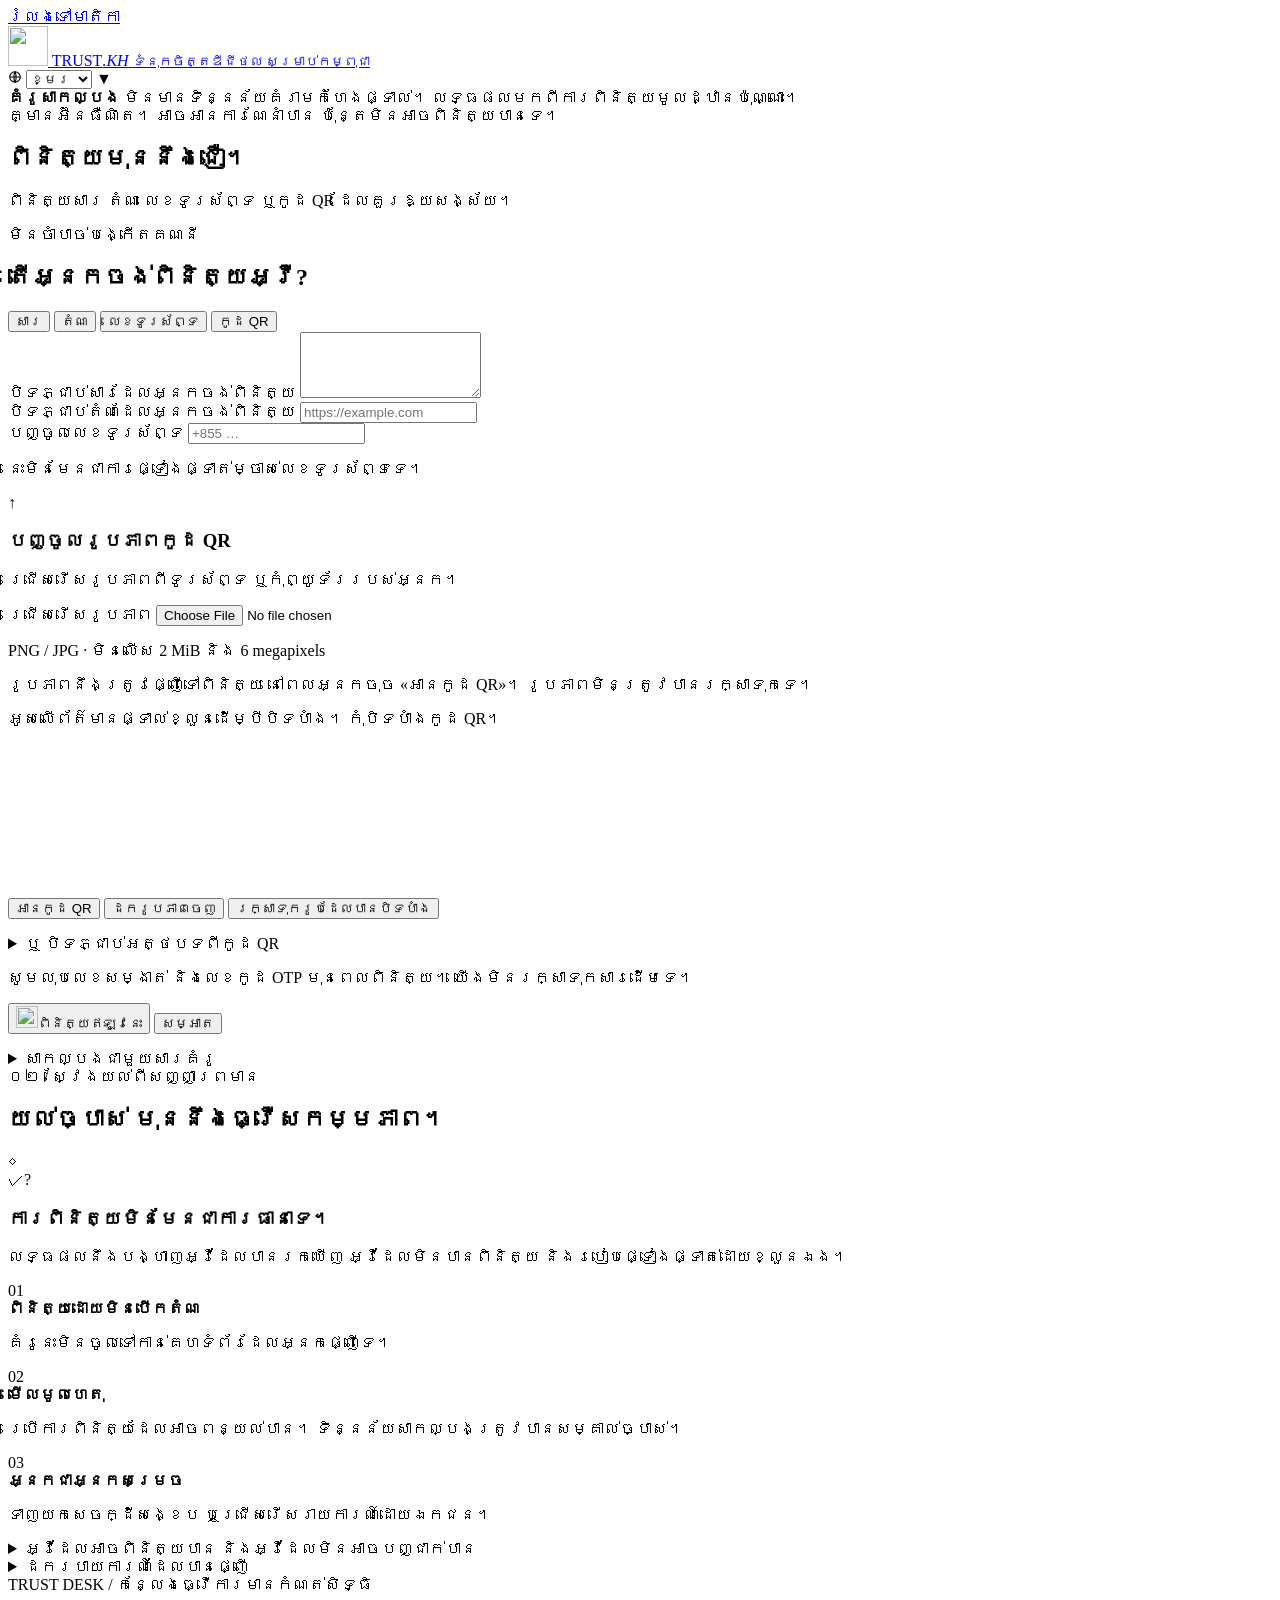
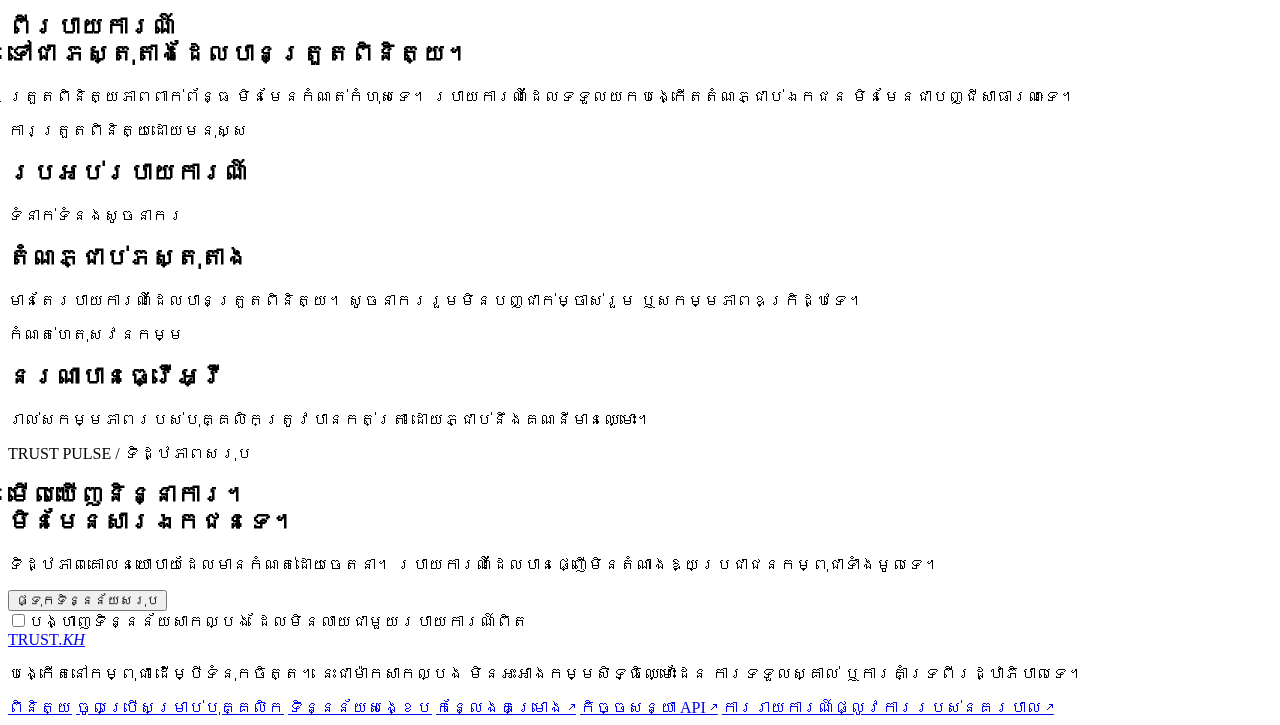
==== commit f39c29a2: "i18n(km): replace engineering vocabulary in citizen-facing Khmer Khmer copy rendered software terms " ====
--- a/app/static/index.html
+++ b/app/static/index.html
@@ -38,7 +38,7 @@
 <div class="notice-strip">
   <div class="wrap">
     <strong data-i18n="prototype">គំរូសាកល្បង</strong>
-    <span data-i18n="prototypeNote">មិនមានទិន្នន័យគំរាមកំហែងផ្ទាល់។ លទ្ធផលមកពីច្បាប់មូលដ្ឋានប៉ុណ្ណោះ។</span>
+    <span data-i18n="prototypeNote">មិនមានទិន្នន័យគំរាមកំហែងផ្ទាល់។ លទ្ធផលមកពីការពិនិត្យមូលដ្ឋានប៉ុណ្ណោះ។</span>
   </div>
 </div>
 <div id="offline" class="offline hidden" role="status" data-i18n="offline">គ្មានអ៊ីនធឺណិត។ អាចអានការណែនាំបាន ប៉ុន្តែមិនអាចពិនិត្យបានទេ។</div>
@@ -87,9 +87,9 @@
           <p data-i18n="uploadHint">ជ្រើសរើសរូបភាពពីទូរស័ព្ទ ឬកុំព្យូទ័ររបស់អ្នក។</p>
           <label for="image-file" class="field-label" data-i18n="chooseImage">ជ្រើសរើសរូបភាព</label>
           <input type="file" id="image-file" accept="image/png,image/jpeg" aria-describedby="upload-limits qr-privacy">
-          <p id="upload-limits" class="field-note" data-i18n="uploadLimits">PNG / JPG · មិនលើស 2 MiB និង 6 មេហ្គាភីកសែល</p>
-        </div>
-        <p id="qr-privacy" class="field-note" data-i18n="qrPrivacy">រូបភាពនឹងត្រូវផ្ញើទៅម៉ាស៊ីនមេ នៅពេលអ្នកចុច «អានកូដ QR»។ រូបភាពមិនត្រូវបានរក្សាទុកទេ។</p>
+          <p id="upload-limits" class="field-note" data-i18n="uploadLimits">PNG / JPG · មិនលើស 2 MiB និង 6 megapixels</p>
+        </div>
+        <p id="qr-privacy" class="field-note" data-i18n="qrPrivacy">រូបភាពនឹងត្រូវផ្ញើទៅពិនិត្យ នៅពេលអ្នកចុច «អានកូដ QR»។ រូបភាពមិនត្រូវបានរក្សាទុកទេ។</p>
         <div id="canvas-wrap" class="hidden">
           <p class="field-note" data-i18n="redactInstruction">អូសលើព័ត៌មានផ្ទាល់ខ្លួនដើម្បីបិទបាំង។ កុំបិទបាំងកូដ QR។</p>
           <canvas id="image-canvas" aria-label="QR image preview"></canvas>
@@ -139,7 +139,7 @@
         <h3 data-i18n="emptyTitle">ការពិនិត្យមិនមែនជាការធានាទេ។</h3>
         <p data-i18n="emptyCopy">លទ្ធផលនឹងបង្ហាញអ្វីដែលបានរកឃើញ អ្វីដែលមិនបានពិនិត្យ និងរបៀបផ្ទៀងផ្ទាត់ដោយខ្លួនឯង។</p>
         <div class="explain-row"><span>01</span><div><strong data-i18n="explain1Title">ពិនិត្យដោយមិនបើកតំណ</strong><p data-i18n="explain1Copy">គំរូនេះមិនចូលទៅកាន់គេហទំព័រដែលអ្នកផ្ញើទេ។</p></div></div>
-        <div class="explain-row"><span>02</span><div><strong data-i18n="explain2Title">មើលមូលហេតុ</strong><p data-i18n="explain2Copy">ប្រើច្បាប់ដែលអាចពន្យល់បាន។ ទិន្នន័យសាកល្បងត្រូវបានសម្គាល់ច្បាស់។</p></div></div>
+        <div class="explain-row"><span>02</span><div><strong data-i18n="explain2Title">មើលមូលហេតុ</strong><p data-i18n="explain2Copy">ប្រើការពិនិត្យដែលអាចពន្យល់បាន។ ទិន្នន័យសាកល្បងត្រូវបានសម្គាល់ច្បាស់។</p></div></div>
         <div class="explain-row"><span>03</span><div><strong data-i18n="explain3Title">អ្នកជាអ្នកសម្រេច</strong><p data-i18n="explain3Copy">ទាញយកសេចក្ដីសង្ខេប ឬជ្រើសរើសរាយការណ៍ដោយឯកជន។</p></div></div>
       </div>
       <div id="result-content" class="hidden"></div>
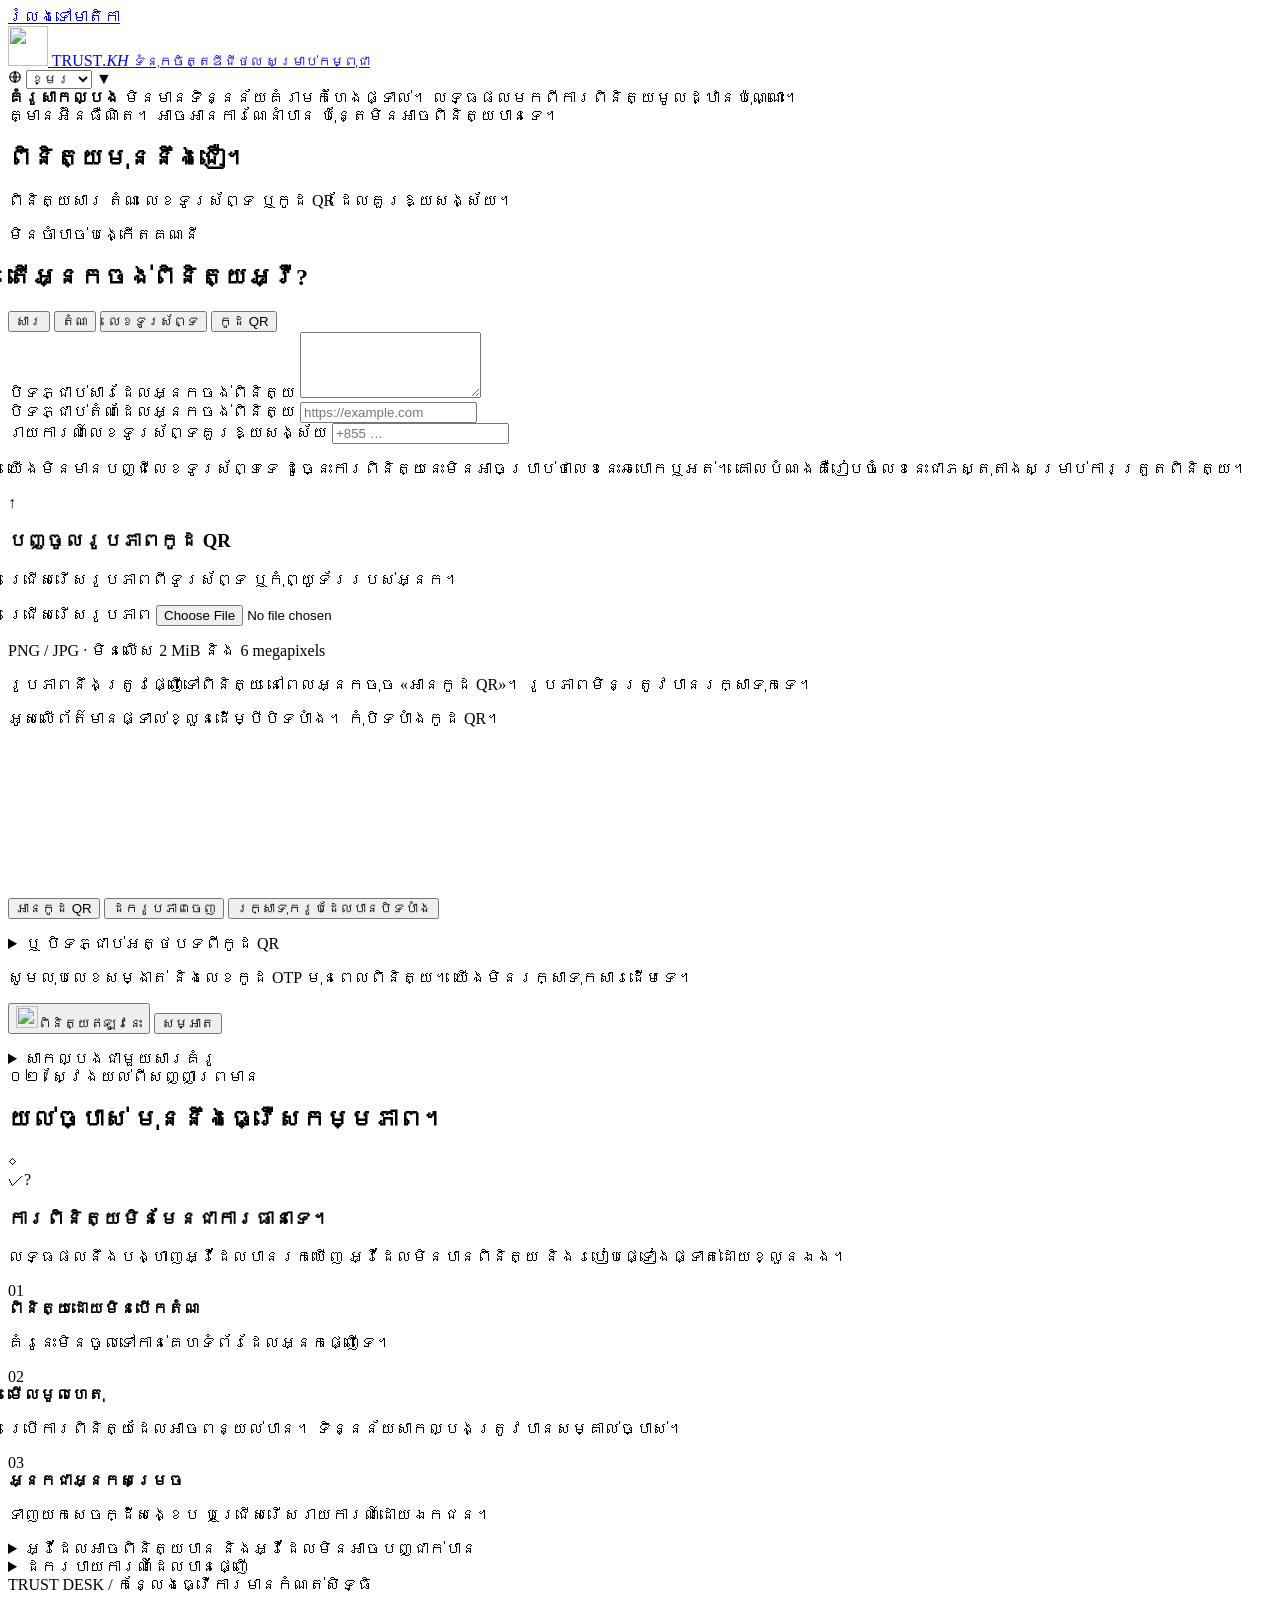
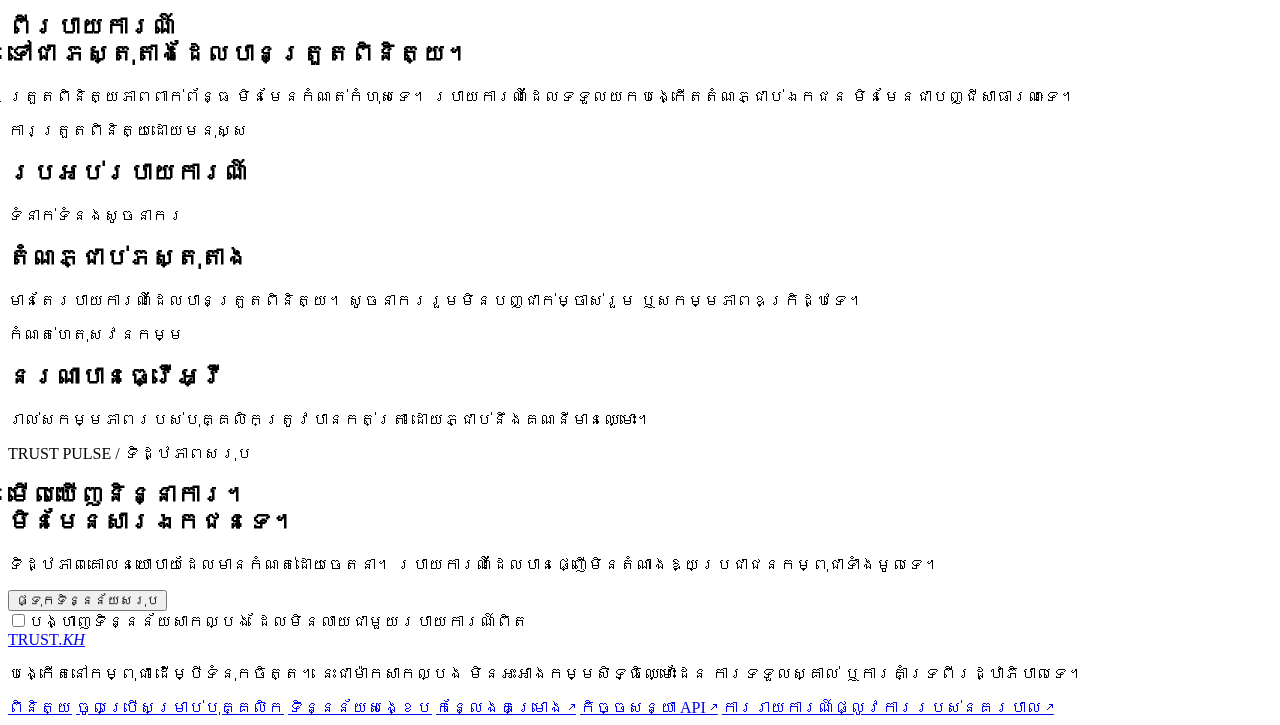
==== commit 3f776647: "fix(ux): reframe the phone tab as evidence reporting, not checking A telephone check cannot warn any" ====
--- a/app/static/index.html
+++ b/app/static/index.html
@@ -76,9 +76,9 @@
         <input id="check-url" type="text" inputmode="url" maxlength="6000" autocomplete="off" autocapitalize="none" spellcheck="false" placeholder="https://example.com" aria-describedby="input-privacy">
       </div>
       <div class="hidden" data-input="phone">
-        <label class="field-label" for="check-phone" data-i18n="phoneLabel">បញ្ចូលលេខទូរស័ព្ទ</label>
+        <label class="field-label" for="check-phone" data-i18n="phoneLabel">រាយការណ៍លេខទូរស័ព្ទគួរឱ្យសង្ស័យ</label>
         <input id="check-phone" type="tel" inputmode="tel" maxlength="64" autocomplete="off" placeholder="+855 …" aria-describedby="phone-help input-privacy">
-        <p id="phone-help" class="field-note" data-i18n="phoneHelp">នេះមិនមែនជាការផ្ទៀងផ្ទាត់ម្ចាស់លេខទូរស័ព្ទទេ។</p>
+        <p id="phone-help" class="field-note" data-i18n="phoneHelp">យើងមិនមានបញ្ជីលេខទូរស័ព្ទទេ ដូច្នេះការពិនិត្យនេះមិនអាចប្រាប់ថាលេខនេះឆបោកឬអត់។ គោលបំណងគឺរៀបចំលេខនេះជាភស្តុតាងសម្រាប់ការត្រួតពិនិត្យ។</p>
       </div>
       <section id="qr-input" class="hidden" data-input="qr" aria-label="QR">
         <div id="qr-dropzone" class="upload-zone">
